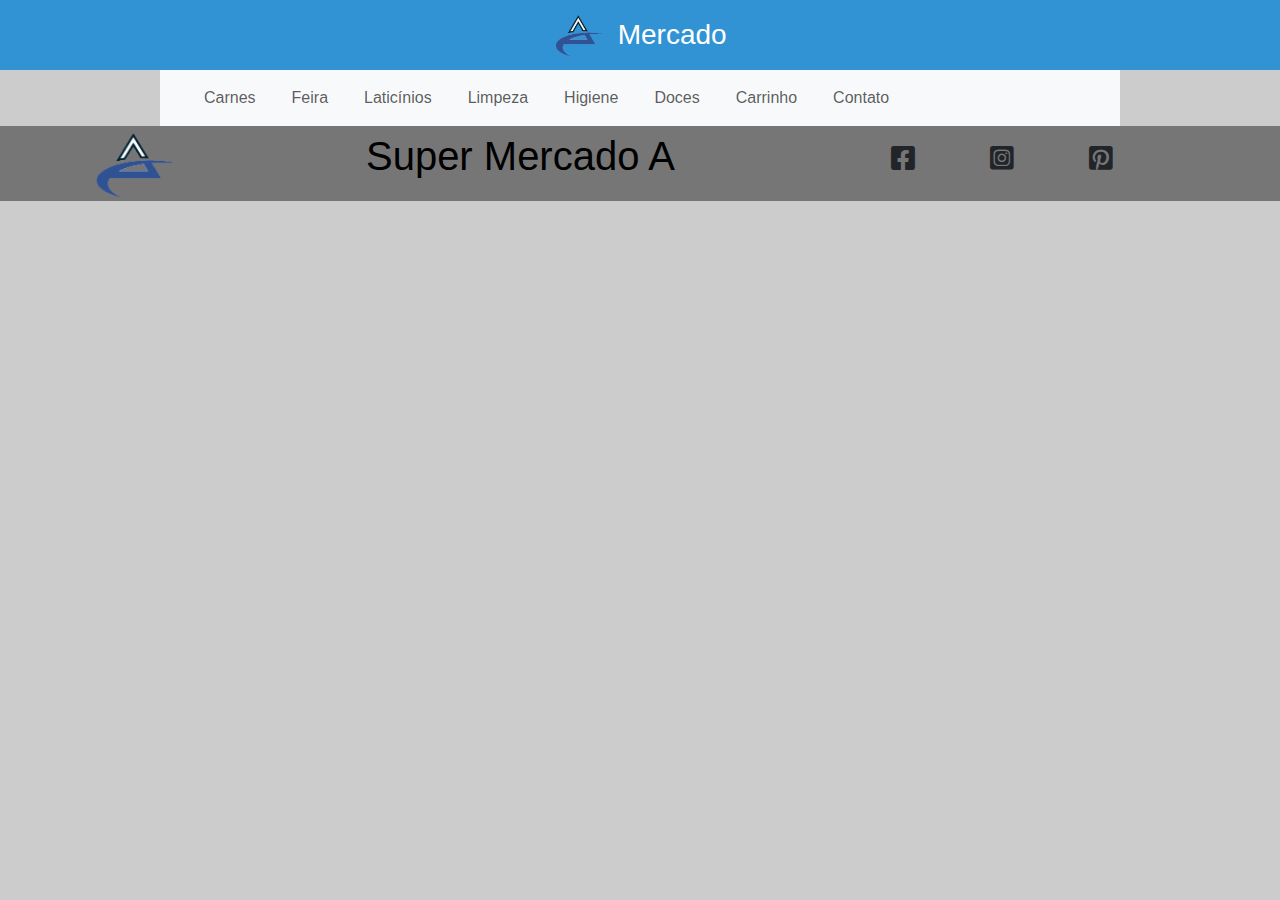
==== index.html @ ff1a3205 "Footer feito!" ====
<!DOCTYPE html>
<html lang="pt-br">
<head>
    <meta charset="UTF-8">
    <meta http-equiv="X-UA-Compatible" content="IE=edge">
    <meta name="viewport" content="width=device-width, initial-scale=1.0">
    <title>Mercado A</title>
    <link rel="stylesheet" href="https://cdn.jsdelivr.net/npm/bootstrap@5.0.0/dist/css/bootstrap.min.css">
    <link rel="stylesheet" href="https://use.fontawesome.com/releases/v5.15.3/css/all.css">
    <link rel="stylesheet" href="css/style.css">
    <link rel="shortcut icon" href="Mercado/logoA.png" type="image/x-icon">
    <script src="javaScript/script.js"></script>
    <script src="https://code.jquery.com/jquery-3.6.0.min.js"></script>
    <script src="https://cdnjs.cloudflare.com/ajax/libs/popper.js/2.9.3/umd/popper.min.js"></script>
    <script src="https://cdn.jsdelivr.net/npm/bootstrap@5.0.0/dist/js/bootstrap.min.js"></script>
</head>
<body>
    <header>
        <img src="Mercado/logoA.png" alt="Logo do Mercado">
		<h1>Mercado</h1>
	</header>
    <nav class="navbar navbar-expand-lg navbar-light bg-light">
        <a class="navbar-brand" href="#"></a>
        <button class="navbar-toggler" type="button" data-toggle="collapse" data-target="#navbarNav" aria-controls="navbarNav" aria-expanded="false" aria-label="Toggle navigation">
            <span class="navbar-toggler-icon"></span>
        </button>
        <div class="collapse navbar-collapse" id="navbarNav">
            <ul class="navbar-nav">
                <li class="nav-item">
                    <a class="nav-link" href="#">Carnes</a>
                </li>
                <li class="nav-item">
                    <a class="nav-link" href="#">Feira</a>
                </li>
                <li class="nav-item">
                    <a class="nav-link" href="#">Laticínios</a>
                </li>
                <li class="nav-item">
                    <a class="nav-link" href="#">Limpeza</a>
                </li>
                <li class="nav-item">
                    <a class="nav-link" href="#">Higiene</a>
                </li>
                <li class="nav-item">
                    <a class="nav-link" href="#">Doces</a>
                </li>
                <li class="nav-item">
                    <a class="nav-link" href="#">Carrinho</a>
                </li>
                <li class="nav-item">
                    <a class="nav-link" href="#">Contato</a>
                </li>
            </ul>
        </div>
    </nav>
    <main>

    </main>
    <footer>
        <img src="Mercado/logoA.png">
        <p>Super Mercado A</p>
        <ul>
        <li><i class="fab fa-facebook-square"></i></li>
        <li><i class="fab fa-instagram-square"></i></li>
        <li><i class="fab fa-pinterest-square"></i></li>
        </ul>
    </footer>
</body>
</html>
---- css/style.css ----
html {
	scroll-behavior: smooth;
  }
  
  html,
  body {
	margin: 0;
	padding: 0;
	height: 100%;
	background-color: #ccc;
	font-family: Arial, Helvetica, sans-serif;
  }
  
  header {
	background-color: #3193d4;
	display: flex;
	align-items: center;
	justify-content: center;
	padding: 10px;
  }
  
  header img {
	height: 50px;
	margin-right: 10px;
  }
  
  header h1 {
	color: white;
	font-family: Arial, sans-serif;
	font-size: 28px;
	margin: 0;
  }


  footer{
    display: flex;
    background: #777676;
    align-items: center;
    justify-content: space-around;
    height: 75px;
    
}

footer p{
    font-size: 40px;
    color: #000;
    
    
}

footer ul{
    display: flex;
    list-style: none;
    margin-bottom: 0;
}


footer ul li{
    margin-right: 75px;
}

footer ul li i{
    height: 40px;
    font-size: 27px;
    cursor: pointer;
    padding: 0;
}

footer img{
   height: 78px;
   width: 90px;
}

/* Formatação para telas pequenas */
@media screen and (max-width: 767px) {
	footer {
	  flex-wrap: wrap;
	  height: auto;
	  justify-content: center;
	}
	
	footer p {
	  font-size: 24px;
	  margin-bottom: 20px;
	}
	
	footer ul {
	  margin: 0;
	  padding: 0;
	  list-style-type: none;
	  display: flex;
	  flex-wrap: wrap;
	  justify-content: center;
	}
	
	footer ul li {
	  margin-right: 20px;
	}
	
	footer img {
	  height: 50px;
	  width: 58px;
	}
	
	footer ul li i {
	  font-size: 24px;
	  margin-right: 15px;
	}
  }  
  
  nav {
	max-width: 960px;
	margin: auto;
	display: flex;
	justify-content: space-between;
	align-items: center;
	background-color: #ccc;
  }
  
  nav ul {
	margin: 0;
	padding: 0;
	list-style-type: none;
	display: flex;
  }
  
  nav li {
	margin-right: 20px;
  }
  
  nav a {
	display: block;
	color: #f00;
	font-size: 20px;
	text-decoration: none;
	padding: 10px;
	border-radius: 20px;
  }
  
  nav a:hover {
	background-color: rgb(145, 31, 31);
	color: #3498db;
  }
  
  /* Formatação para telas pequenas */
  @media screen and (max-width: 768px) {
	nav {
	  flex-direction: column;
	  align-items: flex-start;
	}
  
	nav ul {
	  flex-direction: column;
	  text-align: left;
	}
  
	nav li {
	  margin-right: 0;
	  margin-bottom: 10px;
	}
  
	/* Estilização do ícone de menu sanduíche */
	.menu-icon {
	  display: block;
	  position: absolute;
	  top: 10px;
	  right: 10px;
	  font-size: 24px;
	  cursor: pointer;
	  z-index: 2;
	}
  
	/* Ocultar a lista de navegação quando o menu sanduíche estiver ativo */
	.menu-icon.active + nav ul {
		display: flex;
		flex-direction: column;
		position: absolute;
		top: 60px;
		left: 0;
		right: 0;
		padding: 10px;
		background-color: #ccc;
		z-index: 1;
		box-shadow: 0 0 10px rgba(0, 0, 0, 0.3);
	  }
  
	/* Estilização do X (fechar) no menu sanduíche */
	.menu-icon.active .bar1 {
	  transform: rotate(-45deg) translate(-4px, 4px);
	}
  
	.menu-icon.active .bar2 {
	  opacity: 0;
	}
  
	.menu-icon.active .bar3 {
	  transform: rotate(45deg) translate(-4px, -4px);
	}
  
	/* Animação do X (fechar) no menu sanduíche */
	.bar {
	  width: 35px;
	  height: 5px;
	  background-color: #f00;
	  margin: 6px 0;
	  transition: 0.4s;
	}
  }
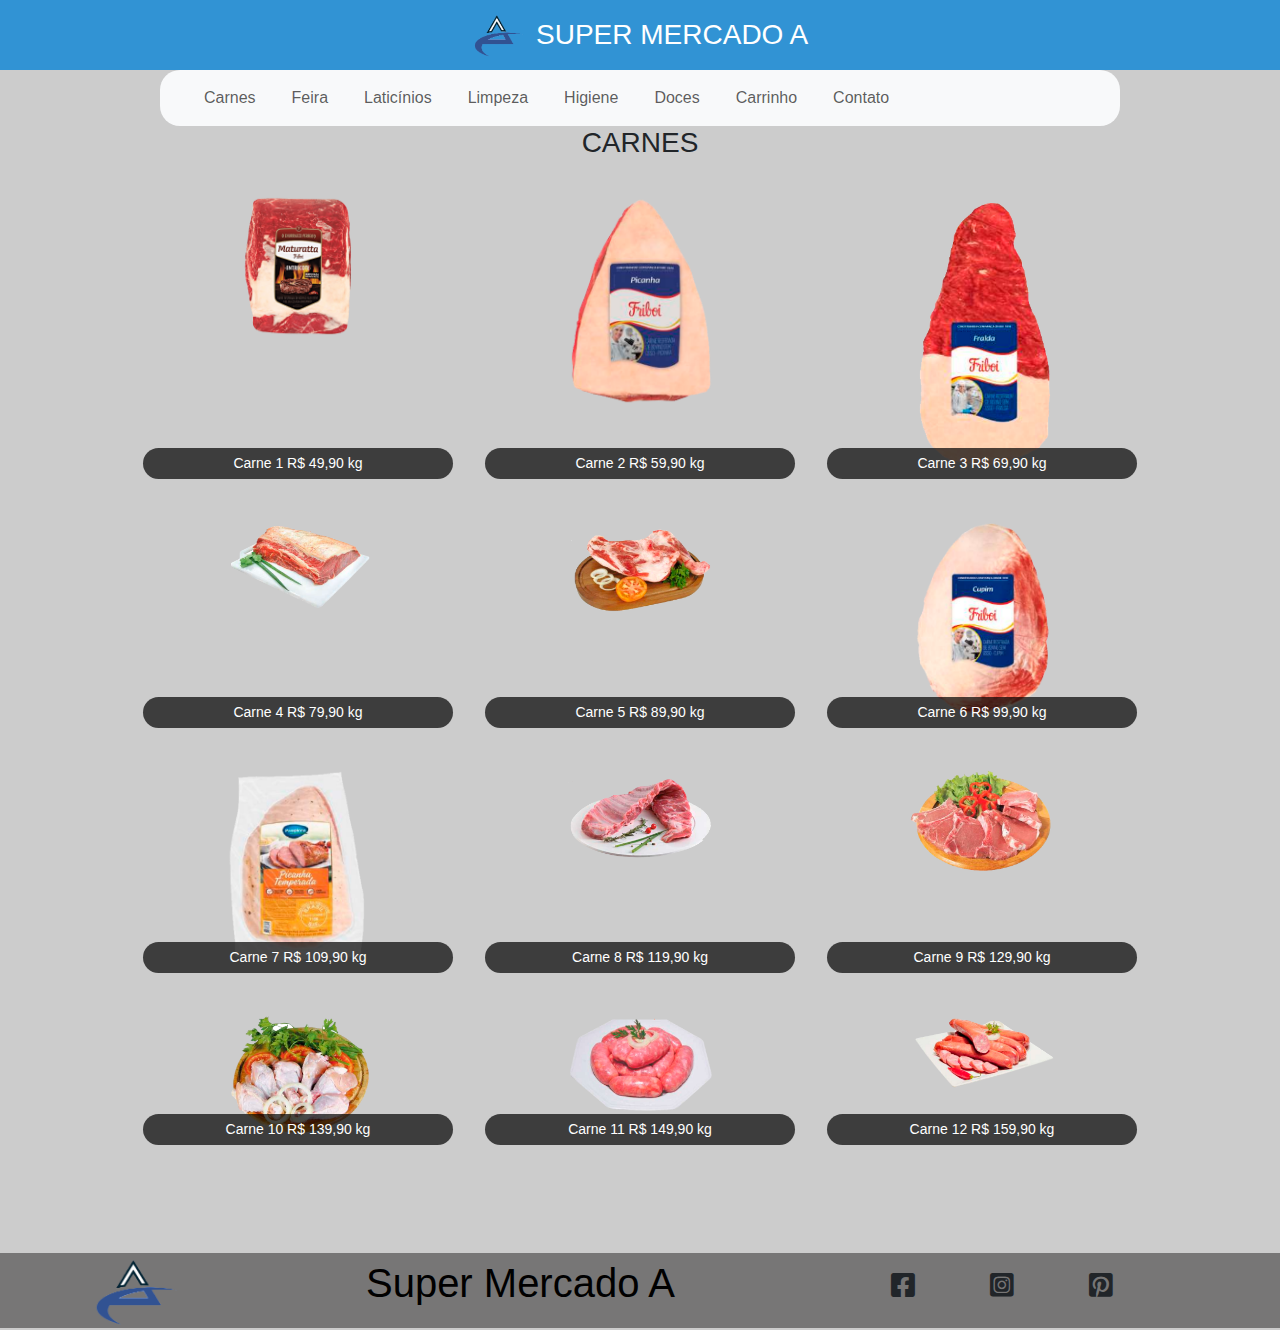
==== commit 3a54a179: "MDS FUNCINOU UM POUCO..." ====
--- a/index.html
+++ b/index.html
@@ -17,7 +17,7 @@
 <body>
     <header>
         <img src="Mercado/logoA.png" alt="Logo do Mercado">
-		<h1>Mercado</h1>
+		<h1>SUPER MERCADO A</h1>
 	</header>
     <nav class="navbar navbar-expand-lg navbar-light bg-light">
         <a class="navbar-brand" href="#"></a>
@@ -27,7 +27,7 @@
         <div class="collapse navbar-collapse" id="navbarNav">
             <ul class="navbar-nav">
                 <li class="nav-item">
-                    <a class="nav-link" href="#">Carnes</a>
+                    <a class="nav-link" href="#carnes">Carnes</a>
                 </li>
                 <li class="nav-item">
                     <a class="nav-link" href="#">Feira</a>
@@ -54,7 +54,69 @@
         </div>
     </nav>
     <main>
-
+        <section id="carnes">
+            <h3>CARNES</h3>
+            <hr>
+            <ul class="list-unstyled d-flex justify-content-center flex-wrap">
+              <li class="m-3 text-center">
+                <img src="Mercado/Carnes/salva-patria.png" alt="">
+                <figcaption>Carne 1 R$ 49,90 kg</figcaption>
+              </li>
+              <li class="m-3 text-center">
+                <img src="Mercado/Carnes/img1.png" alt="">
+                <figcaption>Carne 2 R$ 59,90 kg</figcaption>
+              </li>
+              <li class="m-3 text-center">
+                <img src="Mercado/Carnes/img2.png" alt="">
+                <figcaption>Carne 3 R$ 69,90 kg</figcaption>
+              </li>
+              <li class="m-3 text-center">
+                <img src="Mercado/Carnes/img3.png" alt="">
+                <figcaption>Carne 4 R$ 79,90 kg</figcaption>
+              </li>
+              <li class="m-3 text-center">
+                <img src="Mercado/Carnes/img4.png" alt="">
+                <figcaption>Carne 5 R$ 89,90 kg</figcaption>
+              </li>
+              <li class="m-3 text-center">
+                <img src="Mercado/Carnes/img5.png" alt="">
+                <figcaption>Carne 6 R$ 99,90 kg</figcaption>
+              </li>
+              <li class="m-3 text-center">
+                <img src="Mercado/Carnes/img6.png" alt="">
+                <figcaption>Carne 7 R$ 109,90 kg</figcaption>
+              </li>
+              <li class="m-3 text-center">
+                <img src="Mercado/Carnes/img7.png" alt="">
+                <figcaption>Carne 8 R$ 119,90 kg</figcaption>
+              </li>
+              <li class="m-3 text-center">
+                <img src="Mercado/Carnes/img8.png" alt="">
+                <figcaption>Carne 9 R$ 129,90 kg</figcaption>
+              </li>
+              <li class="m-3 text-center">
+                <img src="Mercado/Carnes/img9.png" alt="">
+                <figcaption>Carne 10 R$ 139,90 kg</figcaption>
+              </li>
+              <li class="m-3 text-center">
+                <img src="Mercado/Carnes/img10.png" alt="">
+                <figcaption>Carne 11 R$ 149,90 kg</figcaption>
+              </li>
+              <li class="m-3 text-center">
+                <img src="Mercado/Carnes/img11.png" alt="">
+                <figcaption>Carne 12 R$ 159,90 kg</figcaption>
+              </li>
+              <li class="m-3 text-center">
+                <img src="Mercado/Carnes/img12.png" alt="">
+        </section>
+          
+        <section></section>
+        <section></section>
+        <section></section>
+        <section></section>
+        <section></section>
+        <section></section>
+        <section></section>
     </main>
     <footer>
         <img src="Mercado/logoA.png">
--- a/css/style.css
+++ b/css/style.css
@@ -115,8 +115,76 @@
 	justify-content: space-between;
 	align-items: center;
 	background-color: #ccc;
-  }
-  
+	border-radius: 20px;
+  }
+  
+  section {
+	display: flex;
+	flex-wrap: wrap;
+	justify-content: space-between;
+  }
+  
+  section h3 {
+	width: 100%;
+	text-align: center;
+  }
+  
+  section li img{
+	width: 50%;
+
+  }
+
+  section li {
+	
+	position: relative;
+	padding: 10px;
+	text-align: center;
+	width: calc(25% - 10px);
+	margin-right: 0;
+	margin-bottom: 10px;
+	display: inline-block;
+	vertical-align: top;
+	margin-top: 0;
+  }
+  
+
+  figcaption {
+	display: block;
+	position: absolute; /* adicione essa propriedade */
+	border-radius: 20px;
+	bottom: 0; /* adicione essa propriedade */
+	left: 0; /* adicione essa propriedade */
+	width: 100%; /* adicione essa propriedade */
+	background-color: rgba(0, 0, 0, 0.7); /* adicione essa propriedade */
+	color: #fff; /* adicione essa propriedade */
+	padding: 5px; /* adicione essa propriedade */
+	font-size: 14px; /* adicione essa propriedade */
+	text-align: center; /* adicione essa propriedade */
+  }
+
+  @media only screen and (max-width: 600px) {
+	section li {
+	position: relative;
+	width: 100%;
+	}
+	
+	section li img {
+	width: 100%;
+	}
+	
+	figcaption {
+	bottom: 0;
+	left: 0;
+	width: 100%;
+	background-color: rgba(0, 0, 0, 0.7);
+	color: #fff;
+	padding: 5px;
+	font-size: 14px;
+	text-align: center;
+	position: static; /* remover a posição absoluta */
+	}
+	}
+
   nav ul {
 	margin: 0;
 	padding: 0;
@@ -138,7 +206,7 @@
   }
   
   nav a:hover {
-	background-color: rgb(145, 31, 31);
+	background-color: rgb(110, 104, 104);
 	color: #3498db;
   }
   
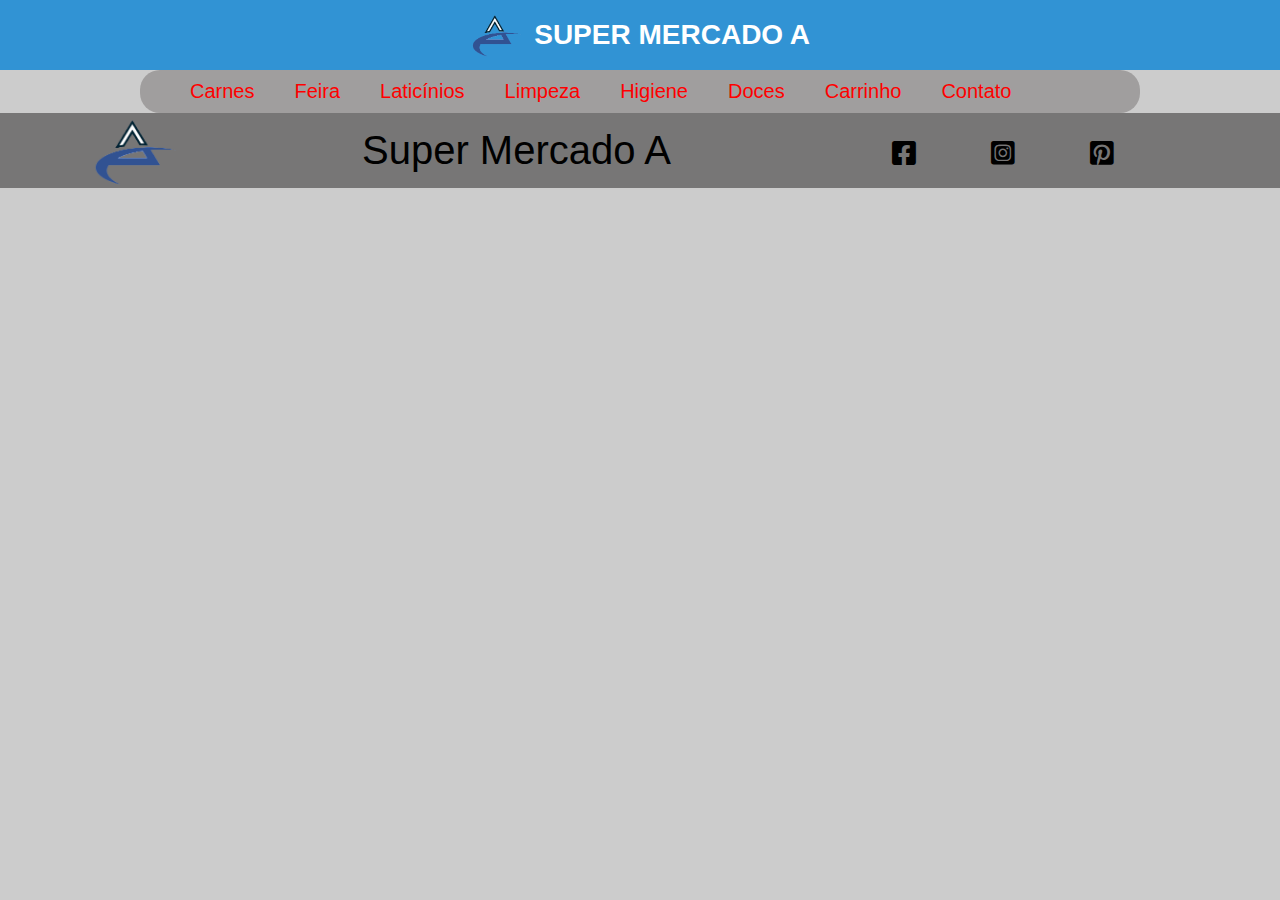
==== commit 49c9705e: "Reestruturação" ====
--- a/index.html
+++ b/index.html
@@ -1,123 +1,34 @@
 <!DOCTYPE html>
-<html lang="pt-br">
+<html lang="en">
 <head>
     <meta charset="UTF-8">
     <meta http-equiv="X-UA-Compatible" content="IE=edge">
     <meta name="viewport" content="width=device-width, initial-scale=1.0">
-    <title>Mercado A</title>
-    <link rel="stylesheet" href="https://cdn.jsdelivr.net/npm/bootstrap@5.0.0/dist/css/bootstrap.min.css">
     <link rel="stylesheet" href="https://use.fontawesome.com/releases/v5.15.3/css/all.css">
+    <link rel="stylesheet" href="https://fonts.googleapis.com/css2?family=Material+Symbols+Outlined:opsz,wght,FILL,GRAD@20..48,100..700,0..1,-50..200" />
     <link rel="stylesheet" href="css/style.css">
     <link rel="shortcut icon" href="Mercado/logoA.png" type="image/x-icon">
     <script src="javaScript/script.js"></script>
-    <script src="https://code.jquery.com/jquery-3.6.0.min.js"></script>
-    <script src="https://cdnjs.cloudflare.com/ajax/libs/popper.js/2.9.3/umd/popper.min.js"></script>
-    <script src="https://cdn.jsdelivr.net/npm/bootstrap@5.0.0/dist/js/bootstrap.min.js"></script>
+    <title>Mercado</title>
 </head>
 <body>
     <header>
         <img src="Mercado/logoA.png" alt="Logo do Mercado">
 		<h1>SUPER MERCADO A</h1>
 	</header>
-    <nav class="navbar navbar-expand-lg navbar-light bg-light">
-        <a class="navbar-brand" href="#"></a>
-        <button class="navbar-toggler" type="button" data-toggle="collapse" data-target="#navbarNav" aria-controls="navbarNav" aria-expanded="false" aria-label="Toggle navigation">
-            <span class="navbar-toggler-icon"></span>
-        </button>
-        <div class="collapse navbar-collapse" id="navbarNav">
-            <ul class="navbar-nav">
-                <li class="nav-item">
-                    <a class="nav-link" href="#carnes">Carnes</a>
-                </li>
-                <li class="nav-item">
-                    <a class="nav-link" href="#">Feira</a>
-                </li>
-                <li class="nav-item">
-                    <a class="nav-link" href="#">Laticínios</a>
-                </li>
-                <li class="nav-item">
-                    <a class="nav-link" href="#">Limpeza</a>
-                </li>
-                <li class="nav-item">
-                    <a class="nav-link" href="#">Higiene</a>
-                </li>
-                <li class="nav-item">
-                    <a class="nav-link" href="#">Doces</a>
-                </li>
-                <li class="nav-item">
-                    <a class="nav-link" href="#">Carrinho</a>
-                </li>
-                <li class="nav-item">
-                    <a class="nav-link" href="#">Contato</a>
-                </li>
-            </ul>
-        </div>
-    </nav>
-    <main>
-        <section id="carnes">
-            <h3>CARNES</h3>
-            <hr>
-            <ul class="list-unstyled d-flex justify-content-center flex-wrap">
-              <li class="m-3 text-center">
-                <img src="Mercado/Carnes/salva-patria.png" alt="">
-                <figcaption>Carne 1 R$ 49,90 kg</figcaption>
-              </li>
-              <li class="m-3 text-center">
-                <img src="Mercado/Carnes/img1.png" alt="">
-                <figcaption>Carne 2 R$ 59,90 kg</figcaption>
-              </li>
-              <li class="m-3 text-center">
-                <img src="Mercado/Carnes/img2.png" alt="">
-                <figcaption>Carne 3 R$ 69,90 kg</figcaption>
-              </li>
-              <li class="m-3 text-center">
-                <img src="Mercado/Carnes/img3.png" alt="">
-                <figcaption>Carne 4 R$ 79,90 kg</figcaption>
-              </li>
-              <li class="m-3 text-center">
-                <img src="Mercado/Carnes/img4.png" alt="">
-                <figcaption>Carne 5 R$ 89,90 kg</figcaption>
-              </li>
-              <li class="m-3 text-center">
-                <img src="Mercado/Carnes/img5.png" alt="">
-                <figcaption>Carne 6 R$ 99,90 kg</figcaption>
-              </li>
-              <li class="m-3 text-center">
-                <img src="Mercado/Carnes/img6.png" alt="">
-                <figcaption>Carne 7 R$ 109,90 kg</figcaption>
-              </li>
-              <li class="m-3 text-center">
-                <img src="Mercado/Carnes/img7.png" alt="">
-                <figcaption>Carne 8 R$ 119,90 kg</figcaption>
-              </li>
-              <li class="m-3 text-center">
-                <img src="Mercado/Carnes/img8.png" alt="">
-                <figcaption>Carne 9 R$ 129,90 kg</figcaption>
-              </li>
-              <li class="m-3 text-center">
-                <img src="Mercado/Carnes/img9.png" alt="">
-                <figcaption>Carne 10 R$ 139,90 kg</figcaption>
-              </li>
-              <li class="m-3 text-center">
-                <img src="Mercado/Carnes/img10.png" alt="">
-                <figcaption>Carne 11 R$ 149,90 kg</figcaption>
-              </li>
-              <li class="m-3 text-center">
-                <img src="Mercado/Carnes/img11.png" alt="">
-                <figcaption>Carne 12 R$ 159,90 kg</figcaption>
-              </li>
-              <li class="m-3 text-center">
-                <img src="Mercado/Carnes/img12.png" alt="">
-        </section>
-          
-        <section></section>
-        <section></section>
-        <section></section>
-        <section></section>
-        <section></section>
-        <section></section>
-        <section></section>
-    </main>
+    <span id="burguer" class="material-symbols-outlined" onclick="clickMenu()">menu</span>
+    <menu id="itens">
+        <ul>
+            <li><a href="#carnes">Carnes</a></li>
+            <li><a href="#feira">Feira</a></li>
+            <li><a href="#laticinios">Laticínios</a></li>
+            <li><a href="#limpeza">Limpeza</a></li>
+            <li><a href="#higiene">Higiene</a></li>
+            <li><a href="#doces">Doces</a></li>
+            <li><a href="#carrinho">Carrinho</a></li>
+            <li><a href="#contato">Contato</a></li>
+          </ul>
+    </menu>
     <footer>
         <img src="Mercado/logoA.png">
         <p>Super Mercado A</p>
@@ -127,5 +38,4 @@
         <li><i class="fab fa-pinterest-square"></i></li>
         </ul>
     </footer>
-</body>
-</html>
+</html>--- a/css/style.css
+++ b/css/style.css
@@ -2,37 +2,118 @@
 	scroll-behavior: smooth;
   }
   
-  html,
-  body {
+html,
+body {
 	margin: 0;
 	padding: 0;
 	height: 100%;
 	background-color: #ccc;
 	font-family: Arial, Helvetica, sans-serif;
-  }
+}
   
-  header {
+header {
 	background-color: #3193d4;
 	display: flex;
 	align-items: center;
 	justify-content: center;
 	padding: 10px;
-  }
+}
   
-  header img {
+header img {
 	height: 50px;
 	margin-right: 10px;
-  }
+}
   
-  header h1 {
-	color: white;
+header h1 {
+	color: rgb(255, 255, 255);
 	font-family: Arial, sans-serif;
 	font-size: 28px;
 	margin: 0;
-  }
+}
 
+#burguer{
+    display: none;
+}
 
-  footer{
+@media screen and (max-width: 768px) {
+    #burguer {
+        display: block;
+    }
+}
+
+menu {
+    max-width: 960px;
+    margin: auto;
+    display: block;
+    justify-content: space-around;
+    align-items: center;
+    background-color: #a09e9e;
+    border-radius: 20px;
+}
+
+menu ul {
+    margin: 0;
+    padding: 0;
+    list-style-type: none;
+    display: flex;
+}
+
+menu li {
+    margin-right: 20px;
+}
+
+menu a {
+    display: block;
+    color: #f00;
+    font-size: 20px;
+    text-decoration: none;
+    padding: 10px;
+    border-radius: 20px;
+}
+
+menu a:hover {
+    background-color: rgb(110, 104, 104);
+    color: #3498db;
+}
+
+@media screen and (max-width: 768px) {
+    menu {
+        flex-direction: column;
+        align-items: flex-start;
+    }
+
+    menu ul{
+        flex-direction: column;
+        text-align: left;
+    }
+
+    menu li {
+        margin-right: 0;
+        margin-bottom: 10px;
+    }
+}
+
+.material-symbols-outlined {
+    background-color: #777676;
+    display: block;
+    color: #fff;
+    text-align: center;
+    padding: 10px;
+
+    font-variation-settings:
+    'FILL' 0,
+    'wght' 400,
+    'GRAD' 0,
+    'opsz' 48
+}
+
+.material-symbols-outlined:hover{
+    background-color: #fff;
+    color: #000;
+    cursor: pointer;
+}
+
+footer{
     display: flex;
     background: #777676;
     align-items: center;
@@ -71,7 +152,6 @@
    width: 90px;
 }
 
-/* Formatação para telas pequenas */
 @media screen and (max-width: 767px) {
 	footer {
 	  flex-wrap: wrap;
@@ -106,172 +186,4 @@
 	  font-size: 24px;
 	  margin-right: 15px;
 	}
-  }  
-  
-  nav {
-	max-width: 960px;
-	margin: auto;
-	display: flex;
-	justify-content: space-between;
-	align-items: center;
-	background-color: #ccc;
-	border-radius: 20px;
-  }
-  
-  section {
-	display: flex;
-	flex-wrap: wrap;
-	justify-content: space-between;
-  }
-  
-  section h3 {
-	width: 100%;
-	text-align: center;
-  }
-  
-  section li img{
-	width: 50%;
-
-  }
-
-  section li {
-	
-	position: relative;
-	padding: 10px;
-	text-align: center;
-	width: calc(25% - 10px);
-	margin-right: 0;
-	margin-bottom: 10px;
-	display: inline-block;
-	vertical-align: top;
-	margin-top: 0;
-  }
-  
-
-  figcaption {
-	display: block;
-	position: absolute; /* adicione essa propriedade */
-	border-radius: 20px;
-	bottom: 0; /* adicione essa propriedade */
-	left: 0; /* adicione essa propriedade */
-	width: 100%; /* adicione essa propriedade */
-	background-color: rgba(0, 0, 0, 0.7); /* adicione essa propriedade */
-	color: #fff; /* adicione essa propriedade */
-	padding: 5px; /* adicione essa propriedade */
-	font-size: 14px; /* adicione essa propriedade */
-	text-align: center; /* adicione essa propriedade */
-  }
-
-  @media only screen and (max-width: 600px) {
-	section li {
-	position: relative;
-	width: 100%;
-	}
-	
-	section li img {
-	width: 100%;
-	}
-	
-	figcaption {
-	bottom: 0;
-	left: 0;
-	width: 100%;
-	background-color: rgba(0, 0, 0, 0.7);
-	color: #fff;
-	padding: 5px;
-	font-size: 14px;
-	text-align: center;
-	position: static; /* remover a posição absoluta */
-	}
-	}
-
-  nav ul {
-	margin: 0;
-	padding: 0;
-	list-style-type: none;
-	display: flex;
-  }
-  
-  nav li {
-	margin-right: 20px;
-  }
-  
-  nav a {
-	display: block;
-	color: #f00;
-	font-size: 20px;
-	text-decoration: none;
-	padding: 10px;
-	border-radius: 20px;
-  }
-  
-  nav a:hover {
-	background-color: rgb(110, 104, 104);
-	color: #3498db;
-  }
-  
-  /* Formatação para telas pequenas */
-  @media screen and (max-width: 768px) {
-	nav {
-	  flex-direction: column;
-	  align-items: flex-start;
-	}
-  
-	nav ul {
-	  flex-direction: column;
-	  text-align: left;
-	}
-  
-	nav li {
-	  margin-right: 0;
-	  margin-bottom: 10px;
-	}
-  
-	/* Estilização do ícone de menu sanduíche */
-	.menu-icon {
-	  display: block;
-	  position: absolute;
-	  top: 10px;
-	  right: 10px;
-	  font-size: 24px;
-	  cursor: pointer;
-	  z-index: 2;
-	}
-  
-	/* Ocultar a lista de navegação quando o menu sanduíche estiver ativo */
-	.menu-icon.active + nav ul {
-		display: flex;
-		flex-direction: column;
-		position: absolute;
-		top: 60px;
-		left: 0;
-		right: 0;
-		padding: 10px;
-		background-color: #ccc;
-		z-index: 1;
-		box-shadow: 0 0 10px rgba(0, 0, 0, 0.3);
-	  }
-  
-	/* Estilização do X (fechar) no menu sanduíche */
-	.menu-icon.active .bar1 {
-	  transform: rotate(-45deg) translate(-4px, 4px);
-	}
-  
-	.menu-icon.active .bar2 {
-	  opacity: 0;
-	}
-  
-	.menu-icon.active .bar3 {
-	  transform: rotate(45deg) translate(-4px, -4px);
-	}
-  
-	/* Animação do X (fechar) no menu sanduíche */
-	.bar {
-	  width: 35px;
-	  height: 5px;
-	  background-color: #f00;
-	  margin: 6px 0;
-	  transition: 0.4s;
-	}
-  }
-  +}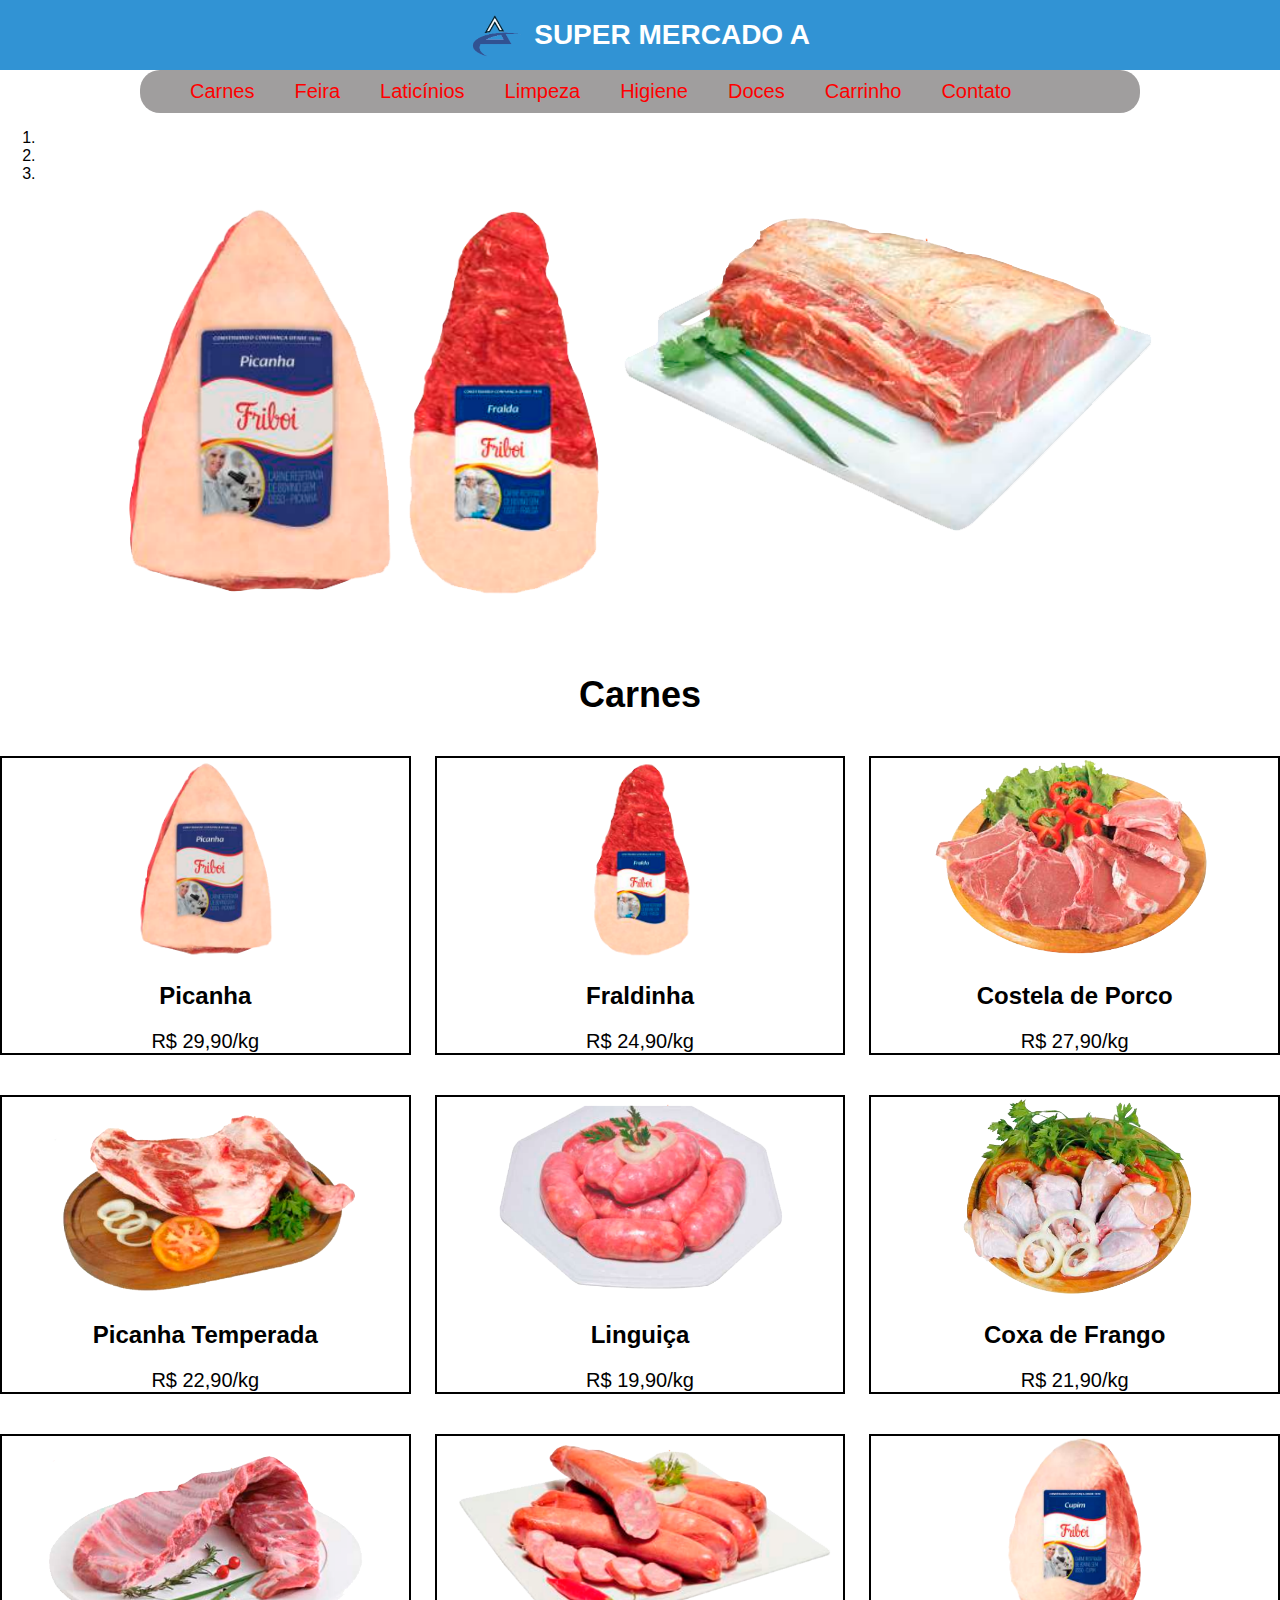
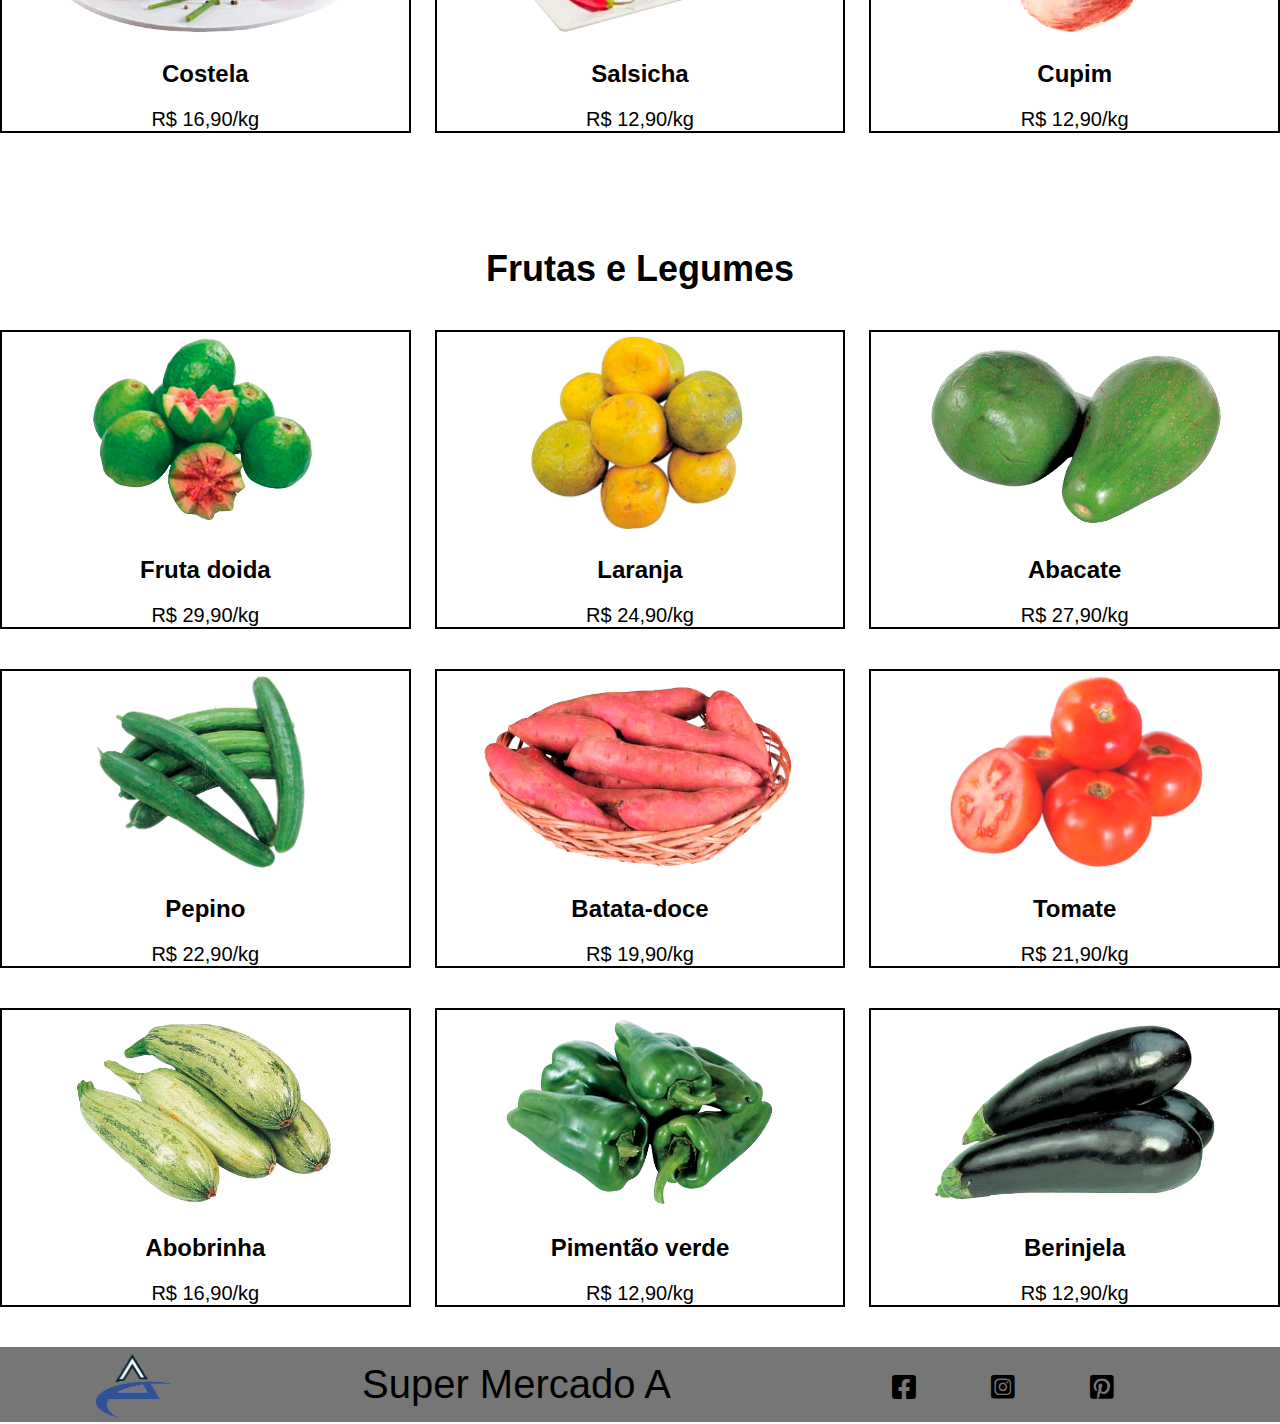
==== commit c962348b: "Caroseul" ====
--- a/index.html
+++ b/index.html
@@ -6,6 +6,7 @@
     <meta name="viewport" content="width=device-width, initial-scale=1.0">
     <link rel="stylesheet" href="https://use.fontawesome.com/releases/v5.15.3/css/all.css">
     <link rel="stylesheet" href="https://fonts.googleapis.com/css2?family=Material+Symbols+Outlined:opsz,wght,FILL,GRAD@20..48,100..700,0..1,-50..200" />
+    <link rel="stylesheet" href="https://stackpath.bootstrapcdn.com/bootstrap/4.1.3/css/bootstrap.min.css" integrity="sha384-MCw98/SFnGE8fJT3GXwEOngsV7Zt27NXFoaoApmYm81iuXoPkFOJwJ8ERdknLPMO" crossorigin="anonymous">
     <link rel="stylesheet" href="css/style.css">
     <link rel="shortcut icon" href="Mercado/logoA.png" type="image/x-icon">
     <script src="javaScript/script.js"></script>
@@ -29,6 +30,141 @@
             <li><a href="#contato">Contato</a></li>
           </ul>
     </menu>
+    <main>
+      <div class="carousel-container">
+        <div id="carouselExampleIndicators" class="carousel slide" data-ride="carousel">
+          <ol class="carousel-indicators">
+            <li data-target="#carouselExampleIndicators" data-slide-to="0" class="active"></li>
+            <li data-target="#carouselExampleIndicators" data-slide-to="1"></li>
+            <li data-target="#carouselExampleIndicators" data-slide-to="2"></li>
+          </ol>
+          <div class="carousel-inner">
+            <div class="carousel-item active">
+              <img class="d-block w-100" src="Mercado/Carnes/img1.png" alt="Primeiro Slide">
+            </div>
+            <div class="carousel-item">
+              <img class="d-block w-100" src="Mercado/Carnes/img2.png" alt="Segundo Slide">
+            </div>
+            <div class="carousel-item">
+              <img class="d-block w-100" src="Mercado/Carnes/img3.png" alt="Terceiro Slide">
+            </div>
+          </div>
+          <a class="carousel-control-prev" href="#carouselExampleIndicators" role="button" data-slide="prev">
+            <span class="carousel-control-prev-icon" aria-hidden="true"></span>
+            <span class="sr-only">Anterior</span>
+          </a>
+          <a class="carousel-control-next" href="#carouselExampleIndicators" role="button" data-slide="next">
+            <span class="carousel-control-next-icon" aria-hidden="true"></span>
+            <span class="sr-only">Próximo</span>
+          </a>
+        </div>
+      </div>
+        <section id="carnes">
+            <div class="carne-header">
+                <h2 class="carne-title">Carnes</h2>
+            </div>
+            <div class="carne-container">
+                <div class="carne-item">
+                  <img src="Mercado/Carnes/img1.png" alt="Picanha">
+                  <h3>Picanha</h3>
+                  <p>R$ 29,90/kg</p>
+                </div>
+                <div class="carne-item">
+                  <img src="Mercado/Carnes/img2.png" alt="Fraldinha">
+                  <h3>Fraldinha</h3>
+                  <p>R$ 24,90/kg</p>
+                </div>
+                <div class="carne-item">
+                  <img src="Mercado/Carnes/img8.png" alt="cupim">
+                  <h3>Costela de Porco</h3>
+                  <p>R$ 27,90/kg</p>
+                </div>
+                <div class="carne-item">
+                  <img src="Mercado/Carnes/img4.png" alt="picanha_temperada">
+                  <h3>Picanha Temperada</h3>
+                  <p>R$ 22,90/kg</p>
+                </div>
+                <div class="carne-item">
+                  <img src="Mercado/Carnes/img10.png" alt="linguica">
+                  <h3>Linguiça</h3>
+                  <p>R$ 19,90/kg</p>
+                </div>
+                <div class="carne-item">
+                  <img src="Mercado/Carnes/img9.png" alt="coxa_de_frango">
+                  <h3>Coxa de Frango</h3>
+                  <p>R$ 21,90/kg</p>
+                </div>
+                <div class="carne-item">
+                  <img src="Mercado/Carnes/img7.png" alt="Costela">
+                  <h3>Costela</h3>
+                  <p>R$ 16,90/kg</p>
+                </div>
+                <div class="carne-item">
+                  <img src="Mercado/Carnes/img11.png" alt="salsicha">
+                  <h3>Salsicha</h3>
+                  <p>R$ 12,90/kg</p>
+                </div>
+                <div class="carne-item">
+                  <img src="Mercado/Carnes/img5.png" alt="salsicha">
+                  <h3>Cupim</h3>
+                  <p>R$ 12,90/kg</p>
+                </div>
+              </div>
+        </section>
+        <section id="feira">
+          <div class="carne-header">
+            <h2 class="carne-title">Frutas e Legumes</h2>
+        </div>
+        <div class="carne-container">
+            <div class="carne-item">
+              <img src="Mercado/Frutas/img51.png" alt="fruta">
+              <h3>Fruta doida</h3>
+              <p>R$ 29,90/kg</p>
+            </div>
+            <div class="carne-item">
+              <img src="Mercado/Frutas/img59.png" alt="Fraldinha">
+              <h3>Laranja</h3>
+              <p>R$ 24,90/kg</p>
+            </div>
+            <div class="carne-item">
+              <img src="Mercado/Frutas/img49.png" alt="cupim">
+              <h3>Abacate</h3>
+              <p>R$ 27,90/kg</p>
+            </div>
+            <div class="carne-item">
+              <img src="Mercado/Verduras e legumes/img44.png" alt="picanha_temperada">
+              <h3>Pepino</h3>
+              <p>R$ 22,90/kg</p>
+            </div>
+            <div class="carne-item">
+              <img src="Mercado/Verduras e legumes/img34.png" alt="linguica">
+              <h3>Batata-doce</h3>
+              <p>R$ 19,90/kg</p>
+            </div>
+            <div class="carne-item">
+              <img src="Mercado/Verduras e legumes/img46.png" alt="coxa_de_frango">
+              <h3>Tomate</h3>
+              <p>R$ 21,90/kg</p>
+            </div>
+            <div class="carne-item">
+              <img src="Mercado/Verduras e legumes/img32.png" alt="Costela">
+              <h3>Abobrinha</h3>
+              <p>R$ 16,90/kg</p>
+            </div>
+            <div class="carne-item">
+              <img src="Mercado/Verduras e legumes/img45.png" alt="salsicha">
+              <h3>Pimentão verde</h3>
+              <p>R$ 12,90/kg</p>
+            </div>
+            <div class="carne-item">
+              <img src="Mercado/Verduras e legumes/img35.png" alt="salsicha">
+              <h3>Berinjela</h3>
+              <p>R$ 12,90/kg</p>
+            </div>
+          </div>
+        </section>
+
+    </main>
     <footer>
         <img src="Mercado/logoA.png">
         <p>Super Mercado A</p>
@@ -38,4 +174,10 @@
         <li><i class="fab fa-pinterest-square"></i></li>
         </ul>
     </footer>
+
+    <script src="https://code.jquery.com/jquery-3.3.1.slim.min.js" integrity="sha384-q8i/X+965DzO0rT7abK41JStQIAqVgRVzpbzo5smXKp4YfRvH+8abtTE1Pi6jizo" crossorigin="anonymous"></script>
+    <script src="https://cdnjs.cloudflare.com/ajax/libs/popper.js/1.14.3/umd/popper.min.js" integrity="sha384-ZMP7rVo3mIykV+2+9J3UJ46jBk0WLaUAdn689aCwoqbBJiSnjAK/l8WvCWPIPm49" crossorigin="anonymous"></script>
+    <script src="https://stackpath.bootstrapcdn.com/bootstrap/4.1.3/js/bootstrap.min.js" integrity="sha384-ChfqqxuZUCnJSK3+MXmPNIyE6ZbWh2IMqE241rYiqJxyMiZ6OW/JmZQ5stwEULTy" crossorigin="anonymous"></script>   
+      
+  </body>
 </html>--- a/css/style.css
+++ b/css/style.css
@@ -7,7 +7,7 @@
 	margin: 0;
 	padding: 0;
 	height: 100%;
-	background-color: #ccc;
+	background-color: #fff;
 	font-family: Arial, Helvetica, sans-serif;
 }
   
@@ -186,4 +186,103 @@
 	  font-size: 24px;
 	  margin-right: 15px;
 	}
-}+}
+
+
+
+.carne {
+	margin-top: 50px;
+}
+  
+.carne h2 {
+	font-size: 36px;
+	text-align: center;
+}
+  
+.carne-container {
+	display: flex;
+	flex-wrap: wrap;
+	justify-content: space-between;
+}
+  
+.carne-item {
+	flex-basis: calc(33.33% - 20px);
+	margin-bottom: 40px;
+	text-align: center;
+	border: 2px solid #000;
+
+}
+  
+.carne-item img {
+	max-width: 100%;
+  	max-height: 200px;
+	height: auto;
+
+}
+  
+.carne-item h3 {
+	font-size: 24px;
+	margin-top: 20px;
+	margin-bottom: 10px;
+}
+  
+.carne-item p {
+	font-size: 20px;
+	margin-bottom: 0;
+}
+
+.carne-header {
+	display: flex;
+	align-items: center;
+	justify-content: center;
+	margin-bottom: 40px;
+}
+  
+  .carne-title {
+	font-size: 36px;
+	text-align: center;
+	margin: 0;
+	padding-top: 75px;
+}
+
+@media only screen and (max-width: 768px) {
+	.carne-container {
+	  justify-content: center;
+	}
+  
+	.carne-item {
+	  flex-basis: calc(50% - 20px);
+	}
+
+	.carne-title {
+		font-size: 28px;
+		margin-bottom: 20px;
+	}
+  }
+  
+@media only screen and (max-width: 480px) {
+	.carne-item {
+	  flex-basis: 100%;
+	}
+}
+
+.carousel-item {
+	height: 400px;
+  }
+  
+.carousel-inner {
+	display: flex;
+	justify-content: center;
+}
+  
+.carousel-item img {
+	max-height: 400px;
+	object-fit: contain;  
+}
+  
+  
+.carousel-container {
+	  position: relative;
+}
+  
+  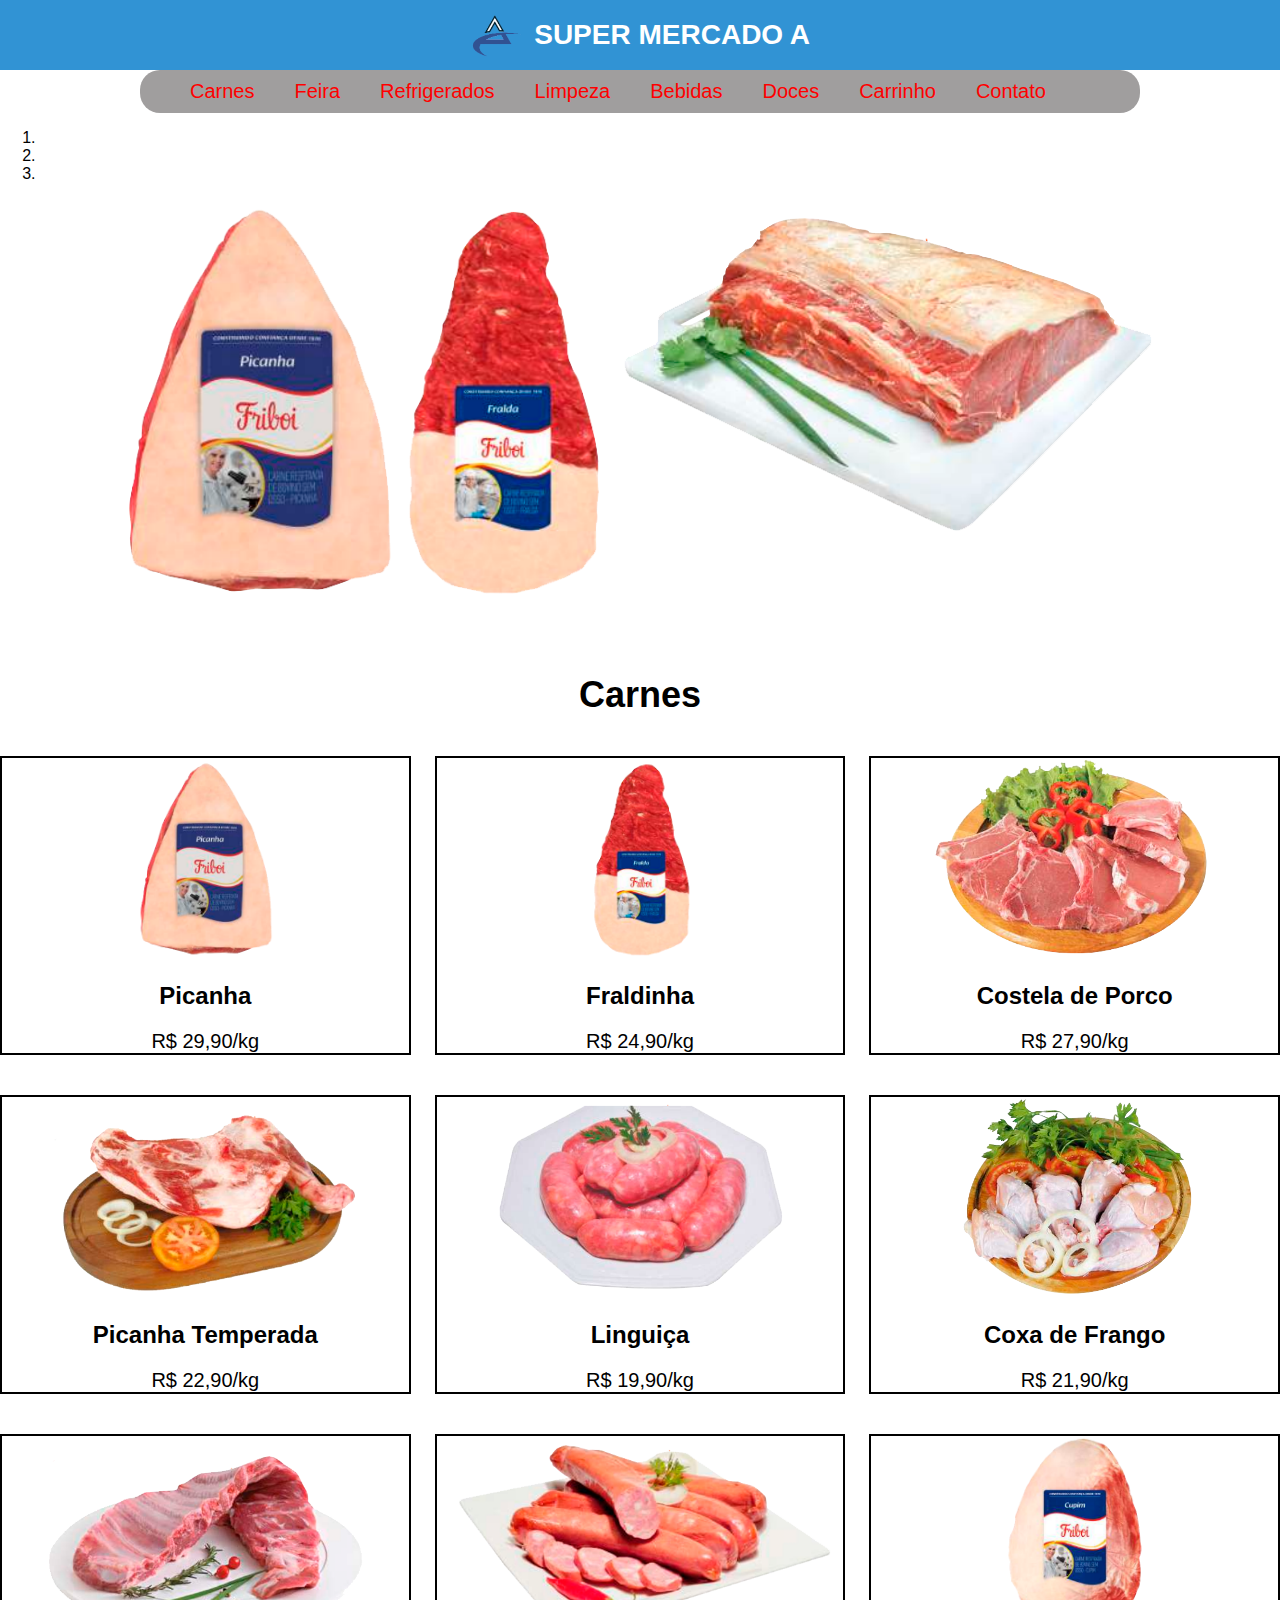
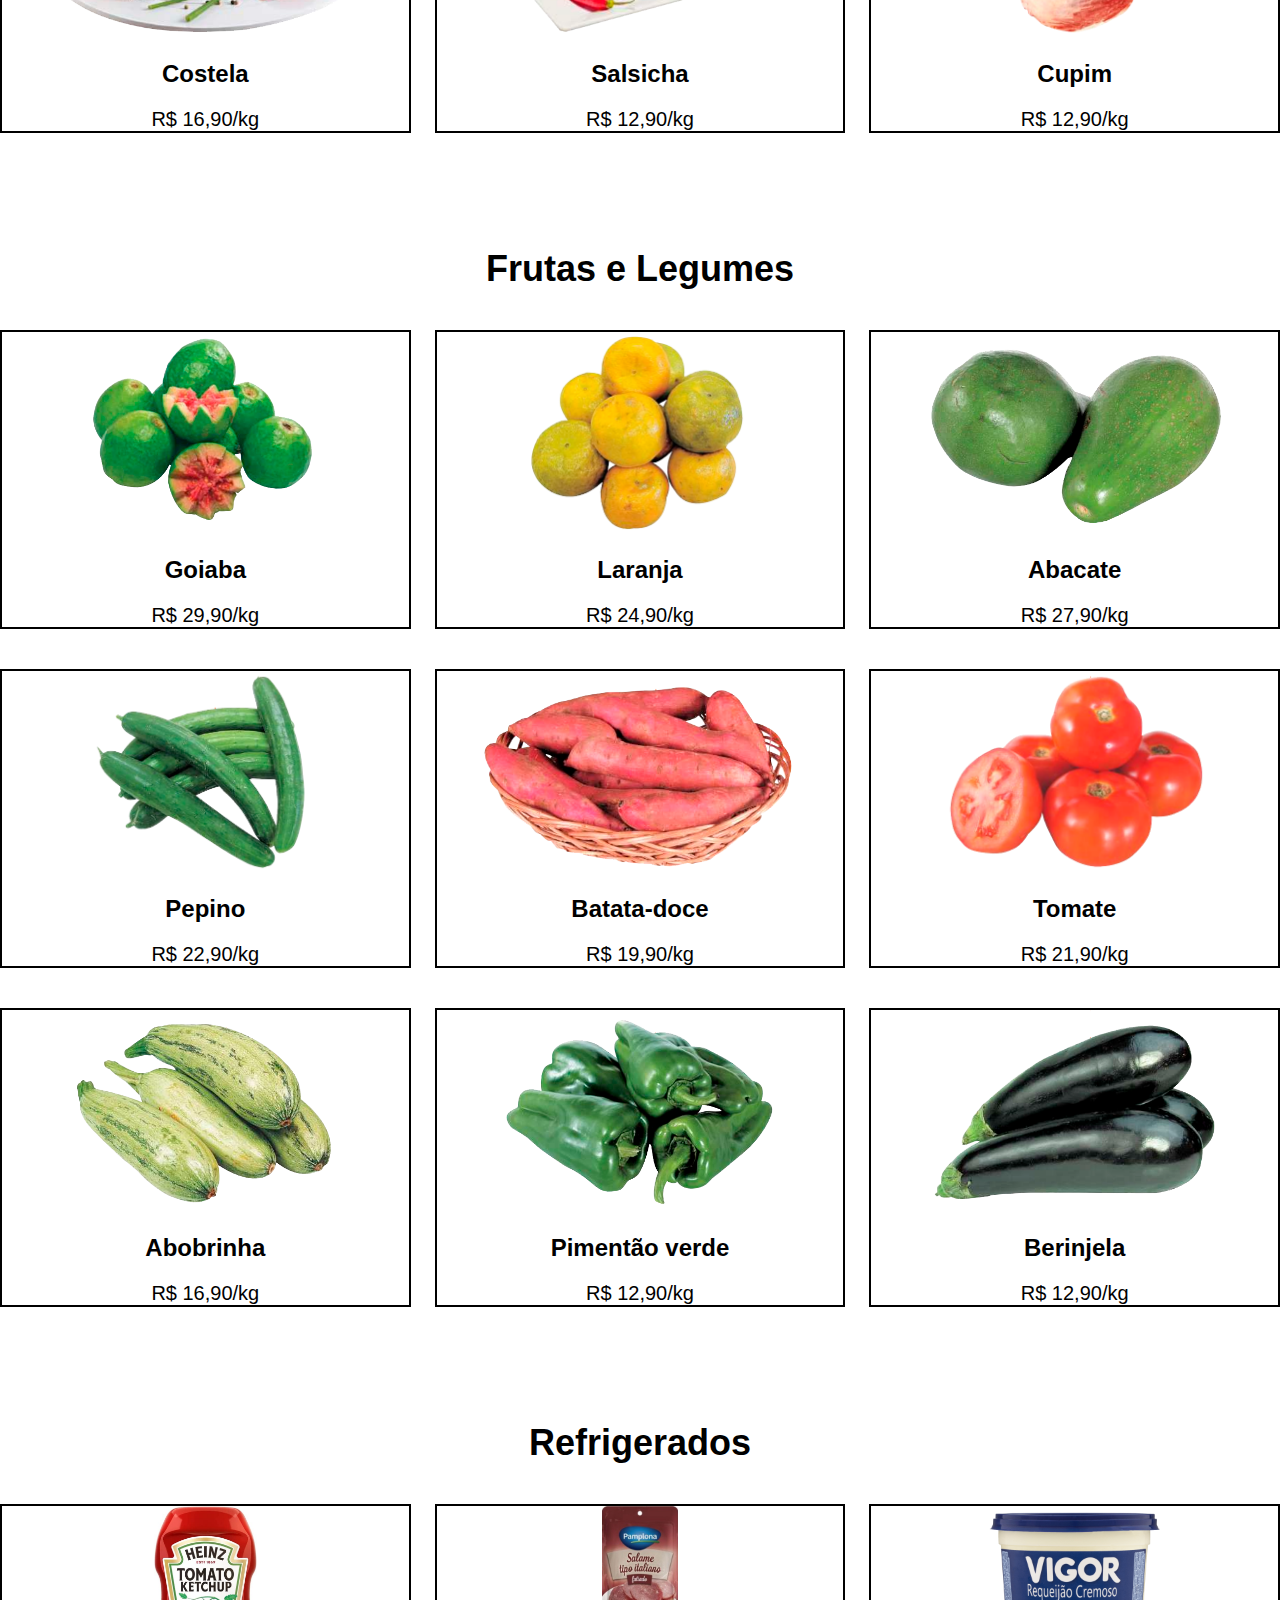
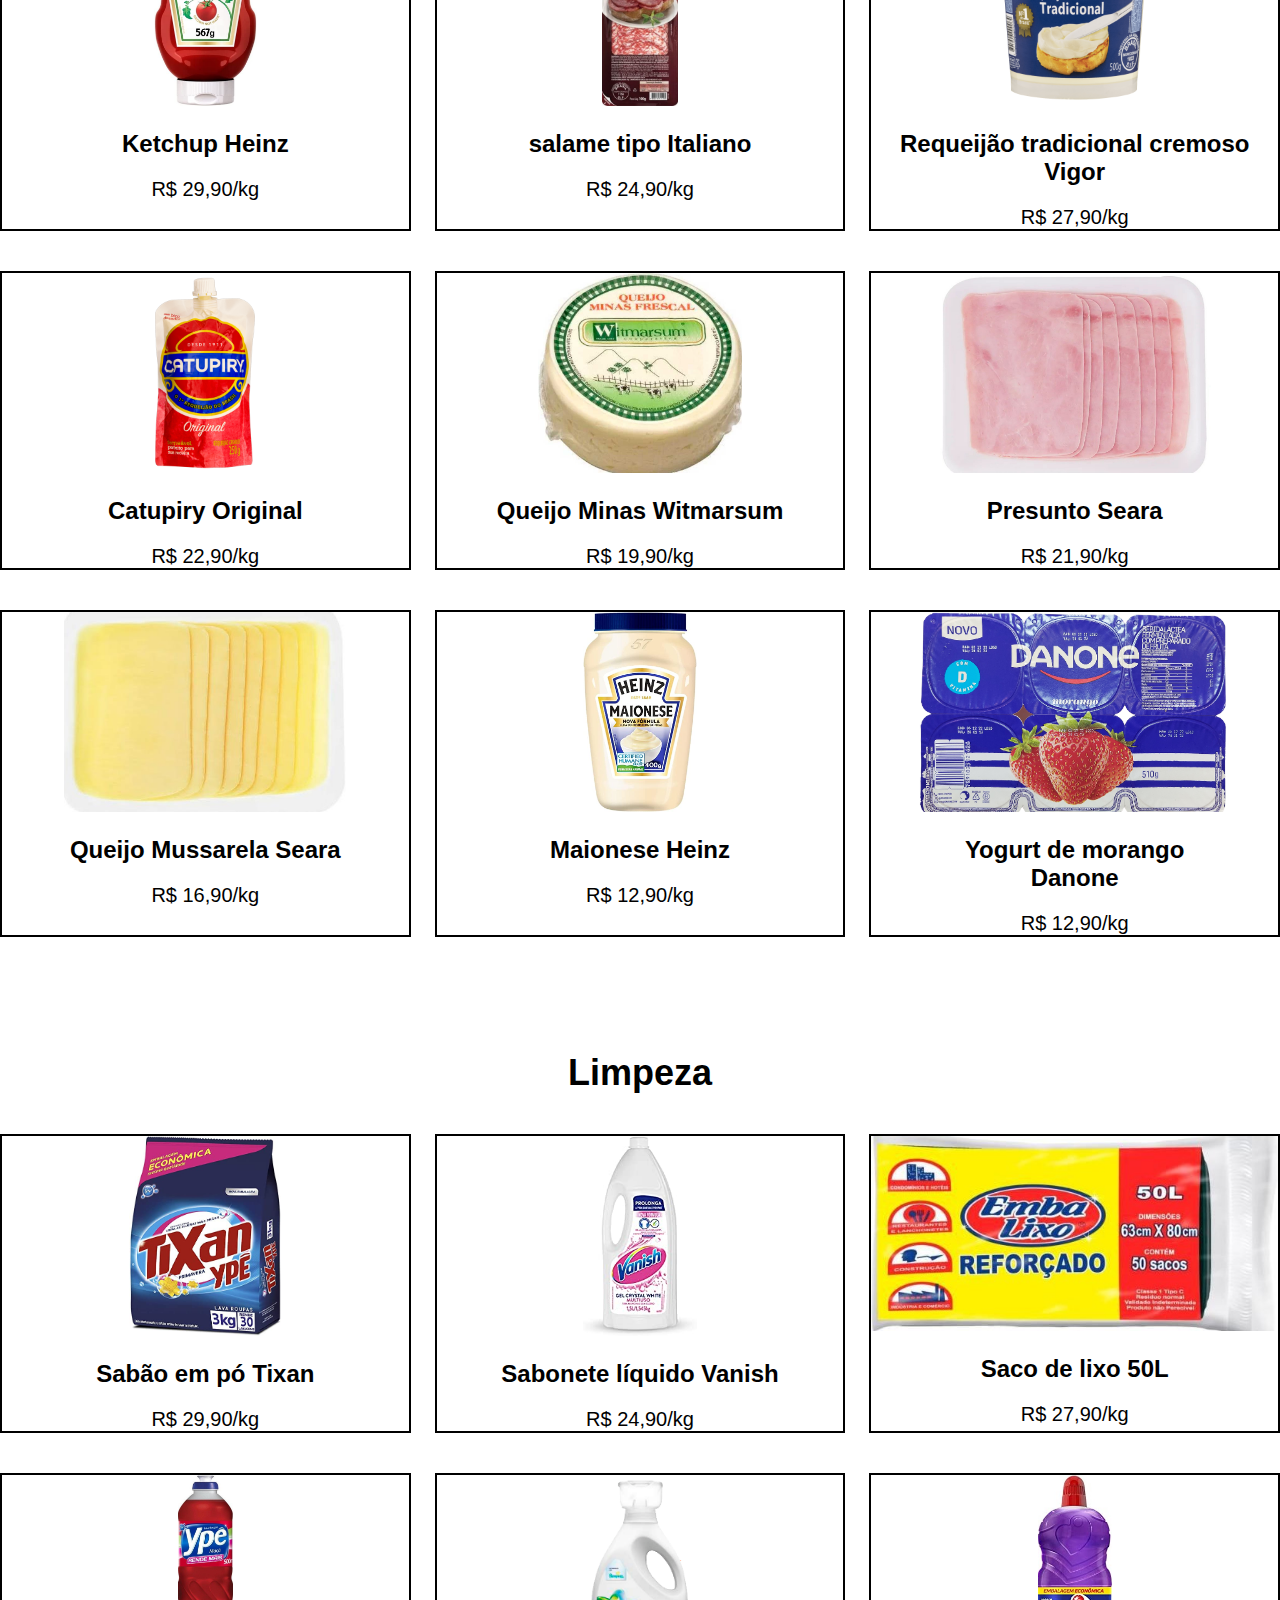
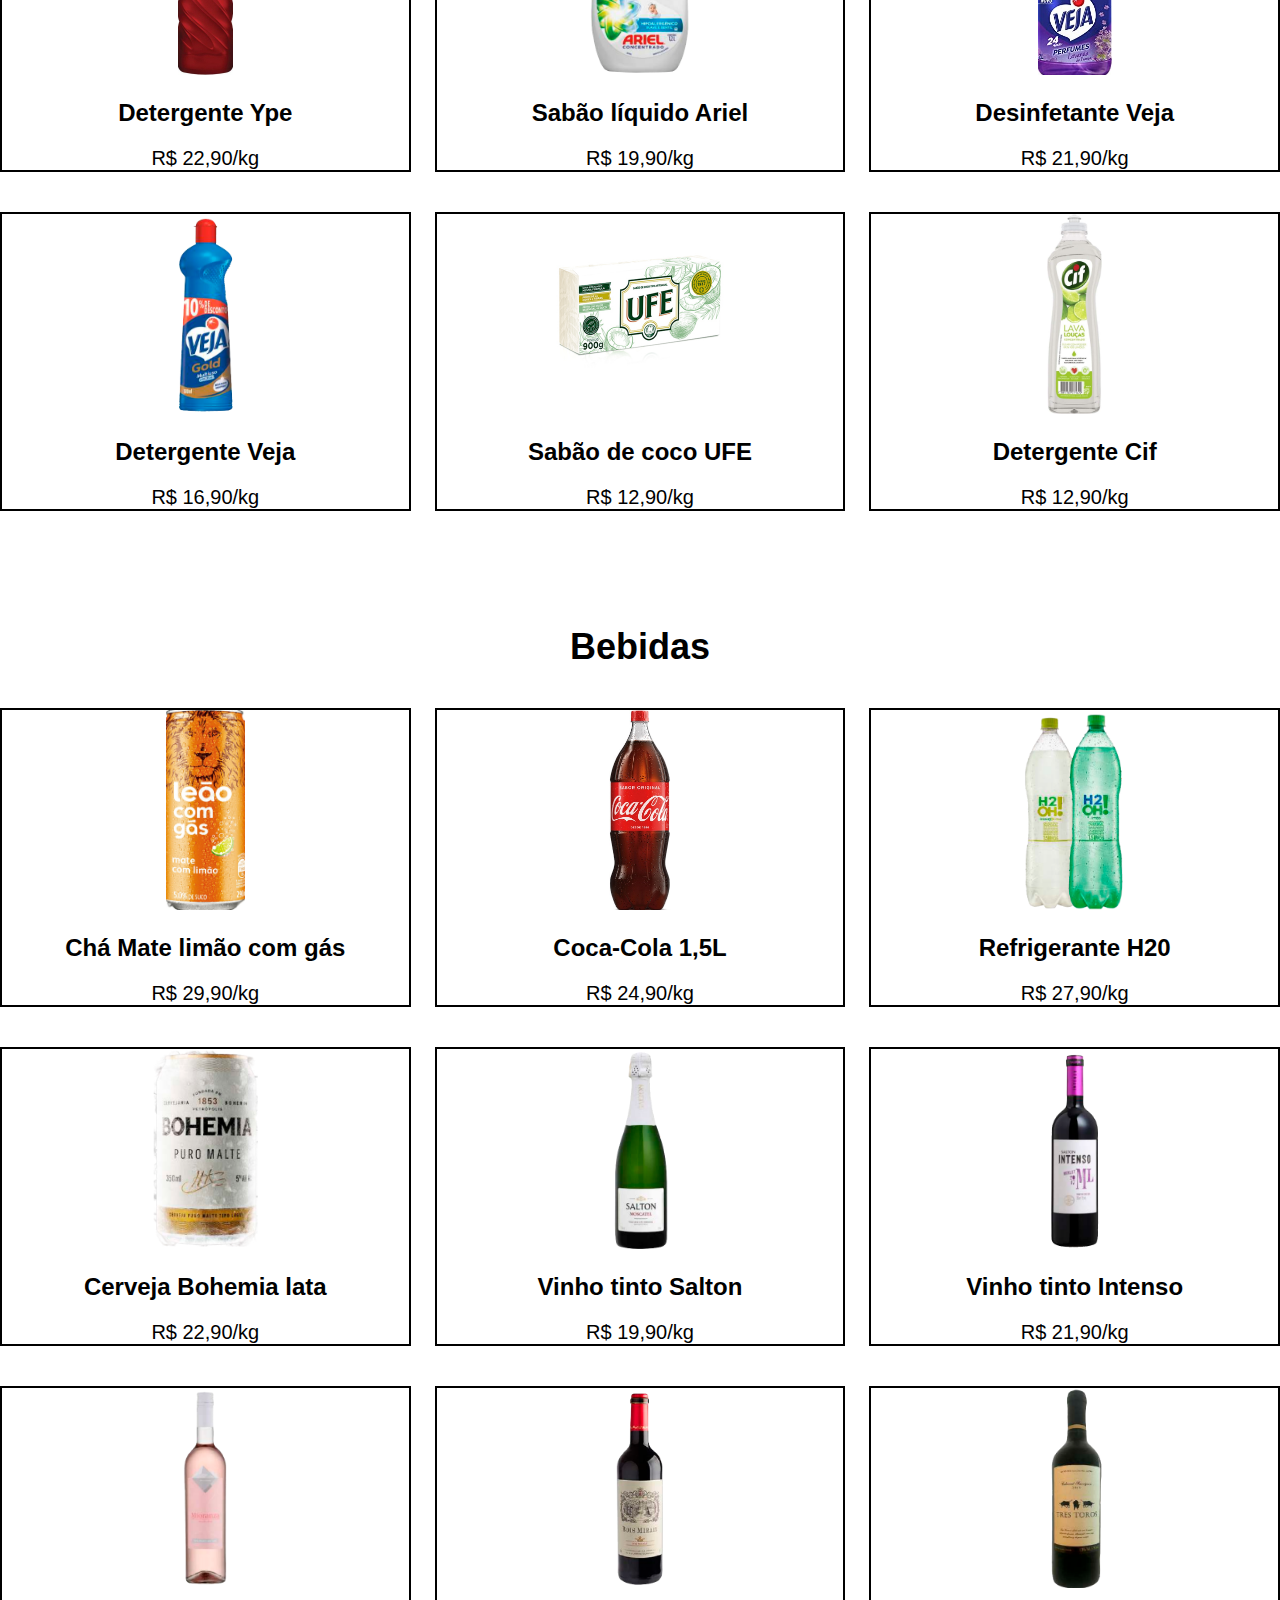
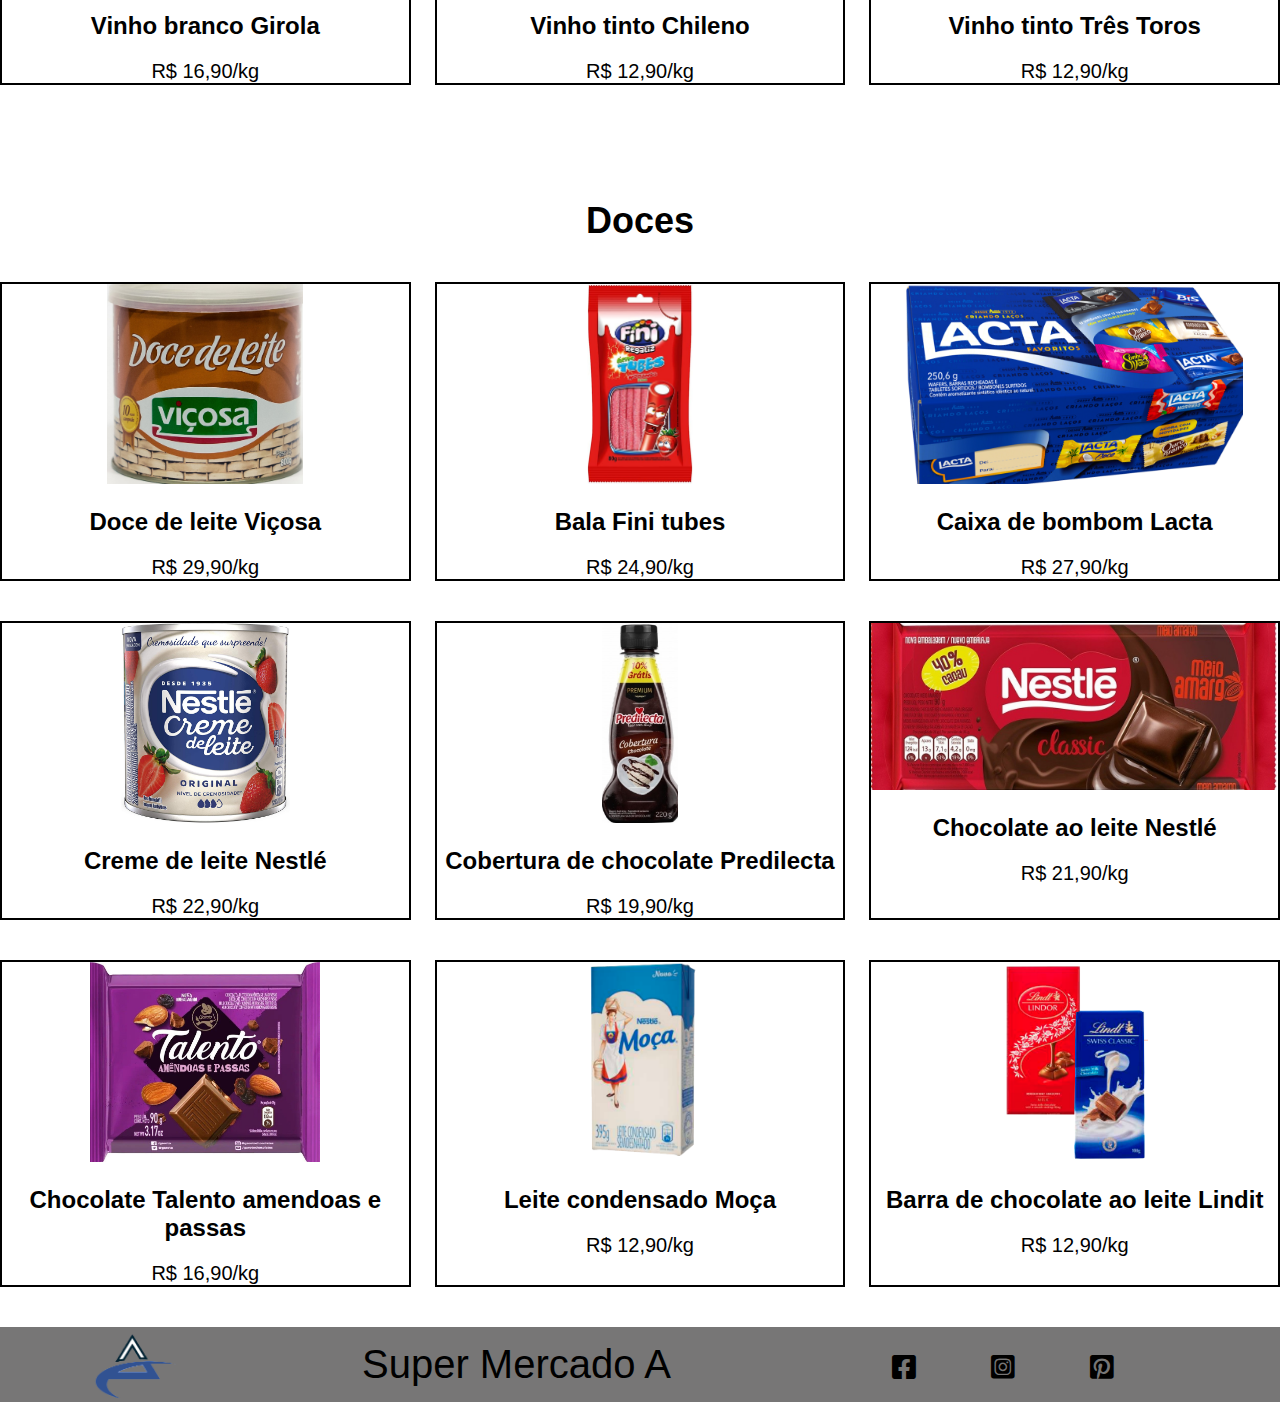
==== commit 4884f886: "itens" ====
--- a/index.html
+++ b/index.html
@@ -22,9 +22,9 @@
         <ul>
             <li><a href="#carnes">Carnes</a></li>
             <li><a href="#feira">Feira</a></li>
-            <li><a href="#laticinios">Laticínios</a></li>
+            <li><a href="#refrigerados">Refrigerados</a></li>
             <li><a href="#limpeza">Limpeza</a></li>
-            <li><a href="#higiene">Higiene</a></li>
+            <li><a href="#bebidas">Bebidas</a></li>
             <li><a href="#doces">Doces</a></li>
             <li><a href="#carrinho">Carrinho</a></li>
             <li><a href="#contato">Contato</a></li>
@@ -118,7 +118,7 @@
         <div class="carne-container">
             <div class="carne-item">
               <img src="Mercado/Frutas/img51.png" alt="fruta">
-              <h3>Fruta doida</h3>
+              <h3>Goiaba</h3>
               <p>R$ 29,90/kg</p>
             </div>
             <div class="carne-item">
@@ -163,7 +163,216 @@
             </div>
           </div>
         </section>
-
+        <section id="refrigerados">
+          <div class="carne-header">
+            <h2 class="carne-title">Refrigerados</h2>
+        </div>
+        <div class="carne-container">
+            <div class="carne-item">
+              <img src="Mercado/Refrigerados/51b-8n3HMJL._AC_SX425_.jpg" alt="Picanha">
+              <h3>Ketchup Heinz</h3>
+              <p>R$ 29,90/kg</p>
+            </div>
+            <div class="carne-item">
+              <img src="Mercado/Refrigerados/15135775003_italiano.jpg" alt="Fraldinha">
+              <h3>salame tipo Italiano</h3>
+              <p>R$ 24,90/kg</p>
+            </div>
+            <div class="carne-item">
+              <img src="Mercado/Refrigerados/63360dac539bb53eff762a0b.png" alt="cupim">
+              <h3>Requeijão tradicional cremoso <br> Vigor</h3>
+              <p>R$ 27,90/kg</p>
+            </div>
+            <div class="carne-item">
+              <img src="Mercado/Refrigerados/Frente.jpg" alt="picanha_temperada">
+              <h3>Catupiry Original</h3>
+              <p>R$ 22,90/kg</p>
+            </div>
+            <div class="carne-item">
+              <img src="Mercado/Refrigerados/Queijo-Minas-Witmarsum-100g.jpg" alt="linguica">
+              <h3>Queijo Minas Witmarsum</h3>
+              <p>R$ 19,90/kg</p>
+            </div>
+            <div class="carne-item">
+              <img src="Mercado/Refrigerados/9188_B_1.jpg" alt="coxa_de_frango">
+              <h3>Presunto Seara</h3>
+              <p>R$ 21,90/kg</p>
+            </div>
+            <div class="carne-item">
+              <img src="Mercado/Refrigerados/queijo_mussarela_kg_fatiado_a6929efb-2c9a-4477-a087-30cc340eff87.jpeg" alt="Costela">
+              <h3>Queijo Mussarela Seara</h3>
+              <p>R$ 16,90/kg</p>
+            </div>
+            <div class="carne-item">
+              <img src="Mercado/Refrigerados/51Cv5ablc+L._AC_SX425_.jpg" alt="salsicha">
+              <h3>Maionese Heinz</h3>
+              <p>R$ 12,90/kg</p>
+            </div>
+            <div class="carne-item">
+              <img src="Mercado/Refrigerados/1062699_polpa-danone-510g-34001_m1_638090319908679246.png" alt="salsicha">
+              <h3>Yogurt de morango <br> Danone</h3>
+              <p>R$ 12,90/kg</p>
+            </div>
+          </div>
+        </section>
+        <section id="limpeza">
+          <div class="carne-header">
+            <h2 class="carne-title">Limpeza</h2>
+        </div>
+        <div class="carne-container">
+            <div class="carne-item">
+              <img src="Mercado/Limpeza/61OssFkjNbL._AC_SX425_.jpg" alt="Picanha">
+              <h3>Sabão em pó Tixan</h3>
+              <p>R$ 29,90/kg</p>
+            </div>
+            <div class="carne-item">
+              <img src="Mercado/Limpeza/41uKNkmPz5L._AC_SX184_.jpg" alt="Fraldinha">
+              <h3>Sabonete líquido Vanish</h3>
+              <p>R$ 24,90/kg</p>
+            </div>
+            <div class="carne-item">
+              <img src="Mercado/Limpeza/220031_saco_de_lixo_a.jpg" alt="cupim">
+              <h3>Saco de lixo 50L</h3>
+              <p>R$ 27,90/kg</p>
+            </div>
+            <div class="carne-item">
+              <img src="Mercado/Limpeza/detergente-ype-maca-500ml-973.jpg" alt="picanha_temperada">
+              <h3>Detergente Ype</h3>
+              <p>R$ 22,90/kg</p>
+            </div>
+            <div class="carne-item">
+              <img src="Mercado/Limpeza/img29.png" alt="linguica">
+              <h3>Sabão líquido Ariel</h3>
+              <p>R$ 19,90/kg</p>
+            </div>
+            <div class="carne-item">
+              <img src="Mercado/Limpeza/61Bau6vEONL._AC_UL600_SR600,400_.jpg" alt="coxa_de_frango">
+              <h3>Desinfetante Veja</h3>
+              <p>R$ 21,90/kg</p>
+            </div>
+            <div class="carne-item">
+              <img src="Mercado/Limpeza/img30.png" alt="Costela">
+              <h3>Detergente Veja</h3>
+              <p>R$ 16,90/kg</p>
+            </div>
+            <div class="carne-item">
+              <img src="Mercado/Limpeza/sabao-em-pedra-coco-ufe-900g.png" alt="salsicha">
+              <h3>Sabão de coco UFE</h3>
+              <p>R$ 12,90/kg</p>
+            </div>
+            <div class="carne-item">
+              <img src="Mercado/Refrigerados/51SpyA3nkjL._AC_SX425_.jpg" alt="salsicha">
+              <h3>Detergente Cif</h3>
+              <p>R$ 12,90/kg</p>
+            </div>
+          </div>
+        </section>
+        <section id="bebidas">
+          <div class="carne-header">
+            <h2 class="carne-title">Bebidas</h2>
+        </div>
+        <div class="carne-container">
+            <div class="carne-item">
+              <img src="Mercado/Bebidas/89029-cha-mate-com-limao-leao-com-gas-290ml.jpg" alt="Picanha">
+              <h3>Chá Mate limão com gás</h3>
+              <p>R$ 29,90/kg</p>
+            </div>
+            <div class="carne-item">
+              <img src="Mercado/Bebidas/1315.jpg" alt="Fraldinha">
+              <h3>Coca-Cola 1,5L</h3>
+              <p>R$ 24,90/kg</p>
+            </div>
+            <div class="carne-item">
+              <img src="Mercado/Bebidas/img18.png" alt="cupim">
+              <h3>Refrigerante H20</h3>
+              <p>R$ 27,90/kg</p>
+            </div>
+            <div class="carne-item">
+              <img src="Mercado/Bebidas/img19.png" alt="picanha_temperada">
+              <h3>Cerveja Bohemia lata</h3>
+              <p>R$ 22,90/kg</p>
+            </div>
+            <div class="carne-item">
+              <img src="Mercado/Bebidas/img21.png" alt="linguica">
+              <h3>Vinho tinto Salton</h3>
+              <p>R$ 19,90/kg</p>
+            </div>
+            <div class="carne-item">
+              <img src="Mercado/Bebidas/img22.png" alt="coxa_de_frango">
+              <h3>Vinho tinto Intenso</h3>
+              <p>R$ 21,90/kg</p>
+            </div>
+            <div class="carne-item">
+              <img src="Mercado/Bebidas/img23.png" alt="Costela">
+              <h3>Vinho branco Girola</h3>
+              <p>R$ 16,90/kg</p>
+            </div>
+            <div class="carne-item">
+              <img src="Mercado/Bebidas/img24.png" alt="salsicha">
+              <h3>Vinho tinto Chileno</h3>
+              <p>R$ 12,90/kg</p>
+            </div>
+            <div class="carne-item">
+              <img src="Mercado/Bebidas/img25.png" alt="salsicha">
+              <h3>Vinho tinto Três Toros</h3>
+              <p>R$ 12,90/kg</p>
+            </div>
+          </div>
+        </section>
+        <section id="doces">
+          <section id="bebidas">
+            <div class="carne-header">
+              <h2 class="carne-title">Doces</h2>
+          </div>
+          <div class="carne-container">
+              <div class="carne-item">
+                <img src="Mercado/Doces/110220585767065ec81ddf8b5850.15523937.1590173151_l.jpg" alt="Picanha">
+                <h3>Doce de leite Viçosa</h3>
+                <p>R$ 29,90/kg</p>
+              </div>
+              <div class="carne-item">
+                <img src="Mercado/Doces/61Zjzubm0LL._AC_SX425_.jpg" alt="Fraldinha">
+                <h3>Bala Fini tubes</h3>
+                <p>R$ 24,90/kg</p>
+              </div>
+              <div class="carne-item">
+                <img src="Mercado/Doces/7622210596413_lacta_favoritos_fechada_002_-_Daniele_Fernandes_Mendes.png" alt="cupim">
+                <h3>Caixa de bombom Lacta</h3>
+                <p>R$ 27,90/kg</p>
+              </div>
+              <div class="carne-item">
+                <img src="Mercado/Doces/81pICxVF81L._AC_SL1500_.jpg" alt="picanha_temperada">
+                <h3>Creme de leite Nestlé</h3>
+                <p>R$ 22,90/kg</p>
+              </div>
+              <div class="carne-item">
+                <img src="Mercado/Doces/9280_1.jpg" alt="linguica">
+                <h3>Cobertura de chocolate Predilecta</h3>
+                <p>R$ 19,90/kg</p>
+              </div>
+              <div class="carne-item">
+                <img src="Mercado/Doces/barra-de-chocolate-classic-40-cacau-meio-amargo-90g-nestle-df4.jpg" alt="coxa_de_frango">
+                <h3>Chocolate ao leite Nestlé</h3>
+                <p>R$ 21,90/kg</p>
+              </div>
+              <div class="carne-item">
+                <img src="Mercado/Doces/Chocolate-Talento-Amendoas-e-Passas-90g-1.jpg" alt="Costela">
+                <h3>Chocolate Talento amendoas e passas</h3>
+                <p>R$ 16,90/kg</p>
+              </div>
+              <div class="carne-item">
+                <img src="Mercado/Doces/img15.png" alt="salsicha">
+                <h3>Leite condensado Moça</h3>
+                <p>R$ 12,90/kg</p>
+              </div>
+              <div class="carne-item">
+                <img src="Mercado/Doces/img17.png" alt="salsicha">
+                <h3>Barra de chocolate ao leite Lindit</h3>
+                <p>R$ 12,90/kg</p>
+              </div>
+            </div>
+          </section>
+        </section>
     </main>
     <footer>
         <img src="Mercado/logoA.png">
--- a/css/style.css
+++ b/css/style.css
@@ -188,8 +188,6 @@
 	}
 }
 
-
-
 .carne {
 	margin-top: 50px;
 }
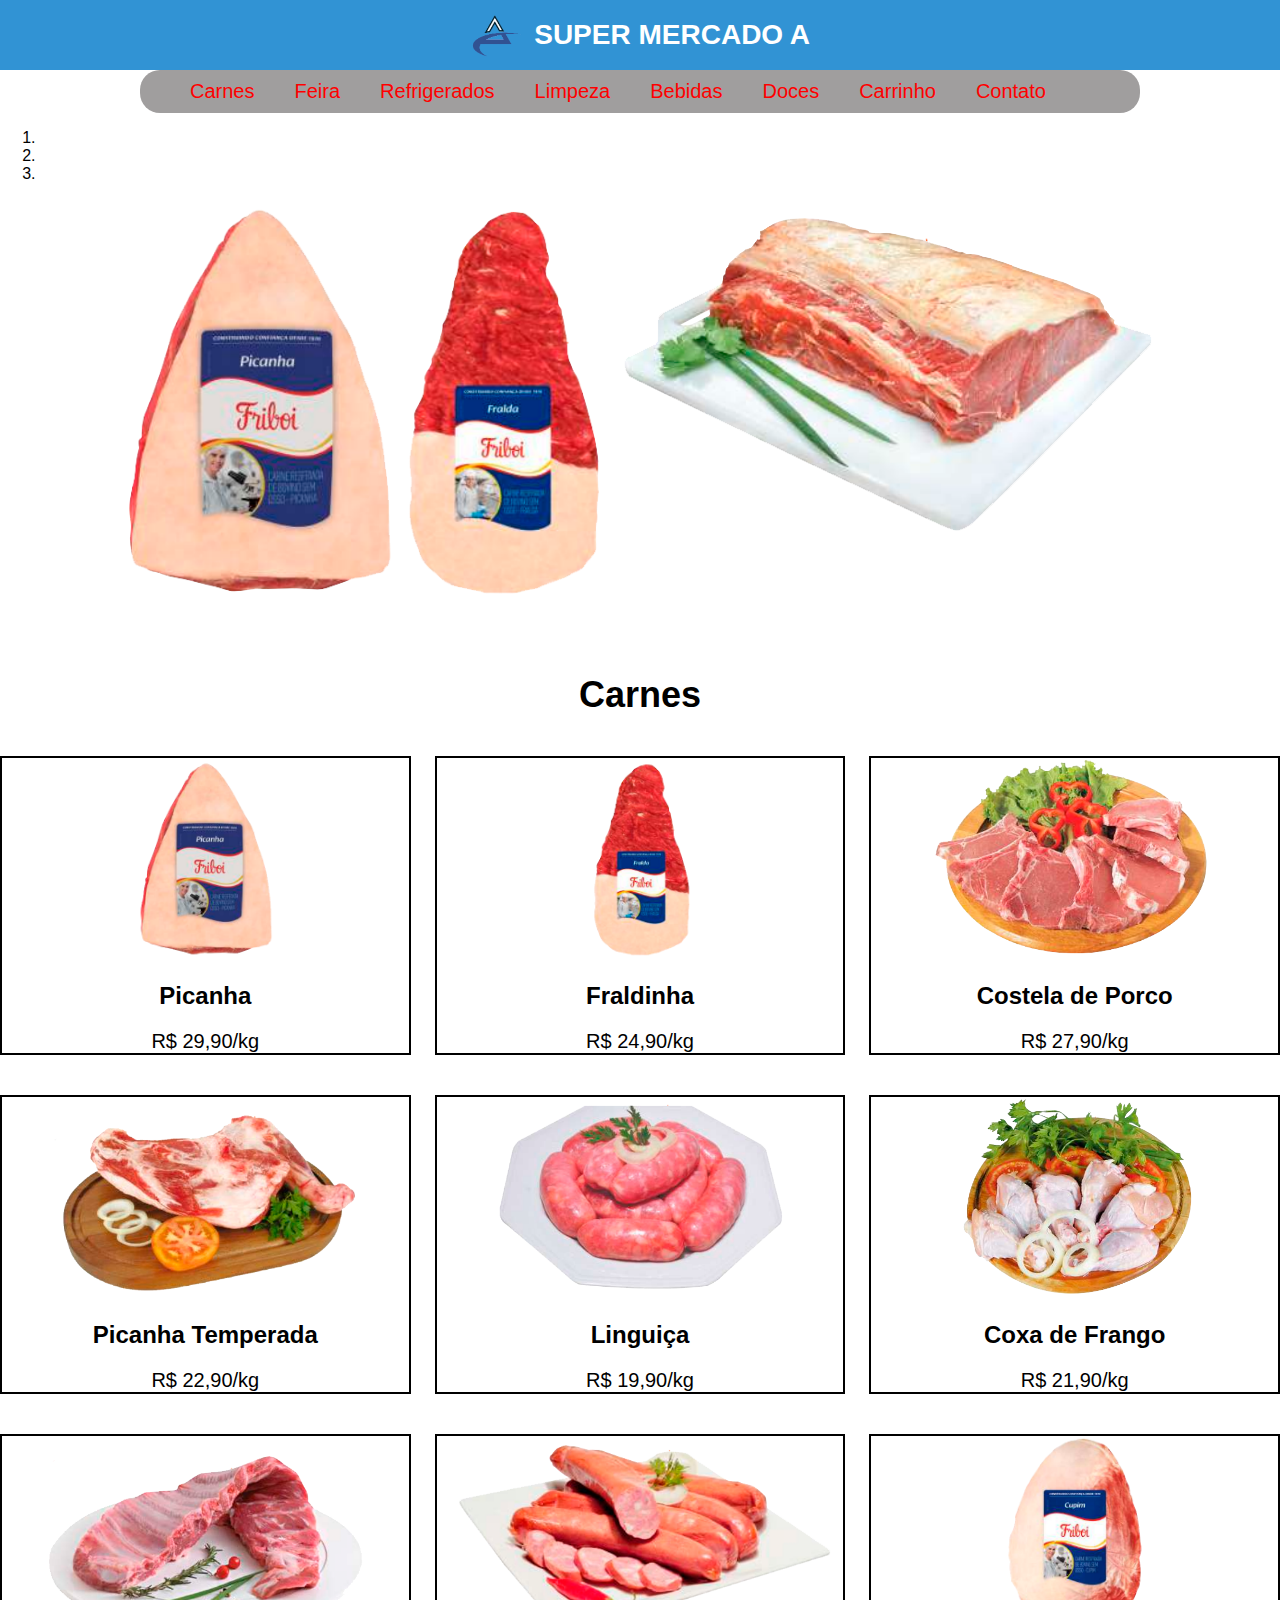
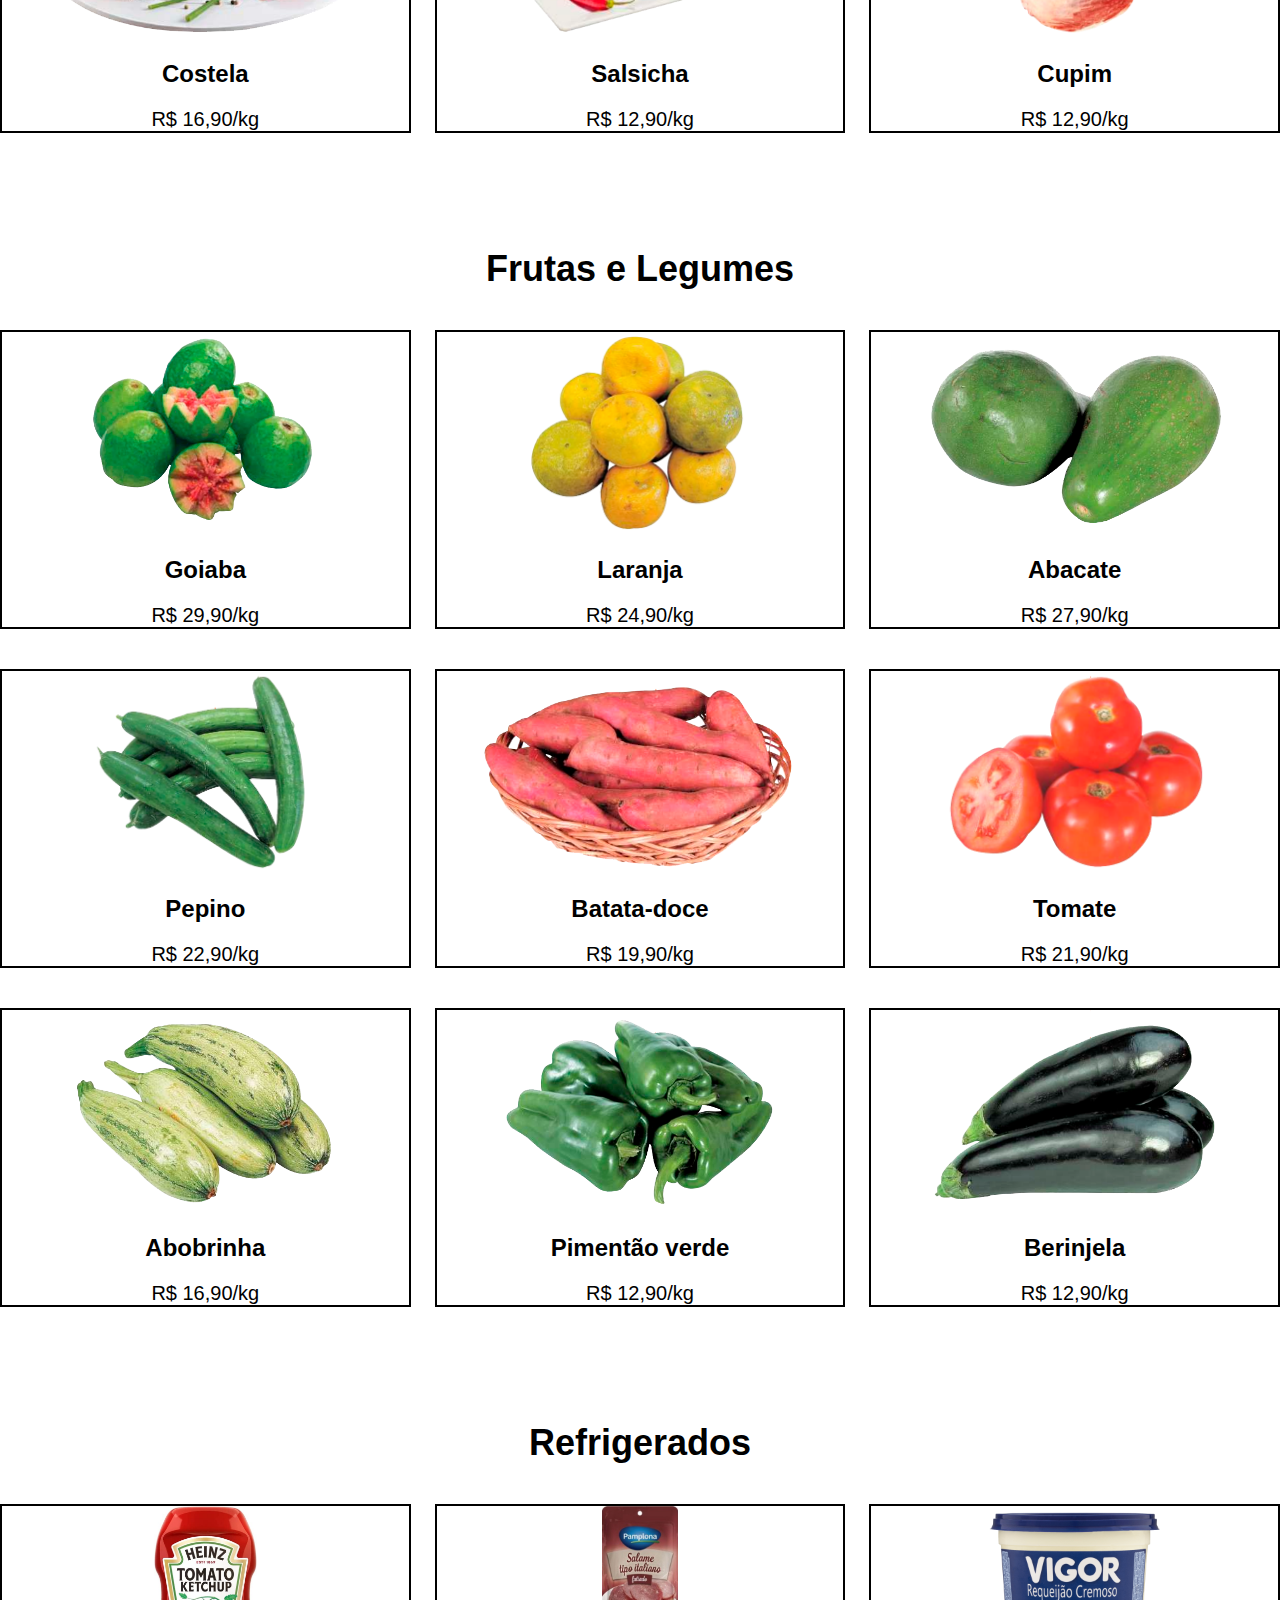
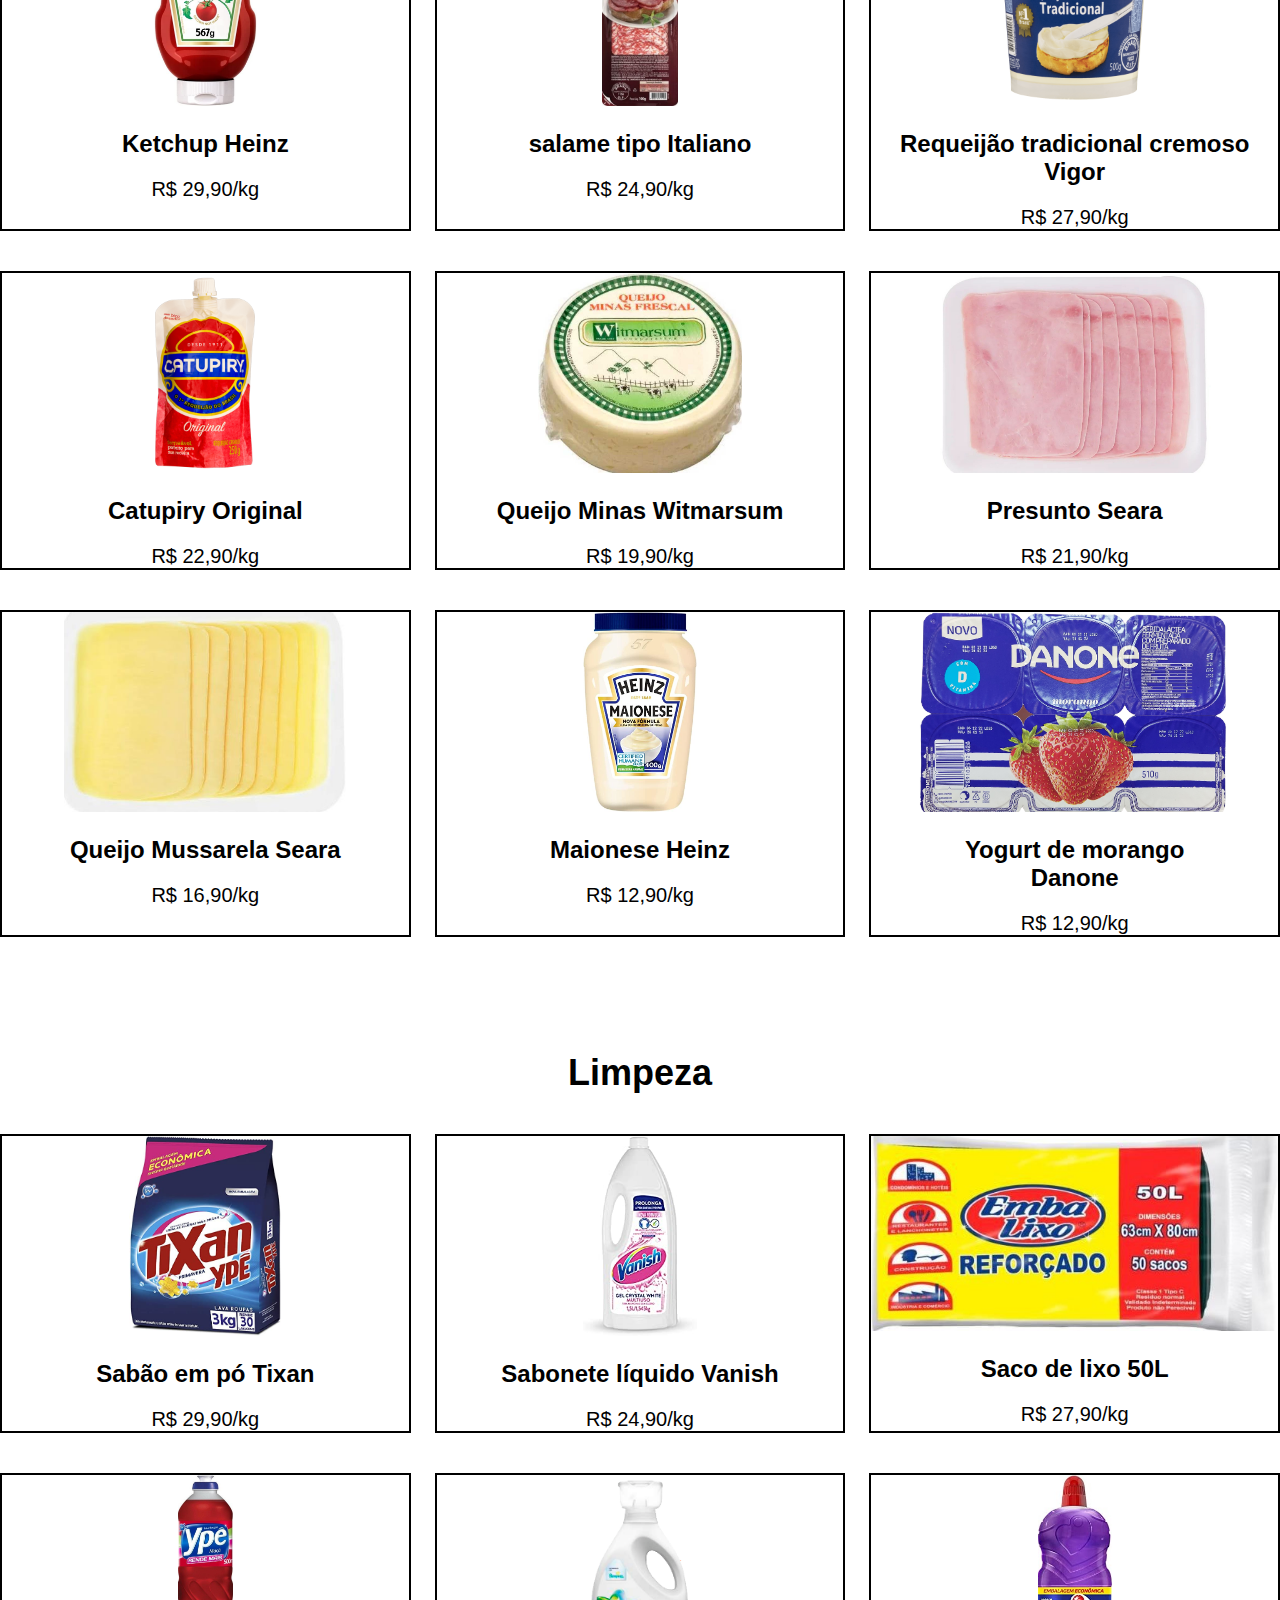
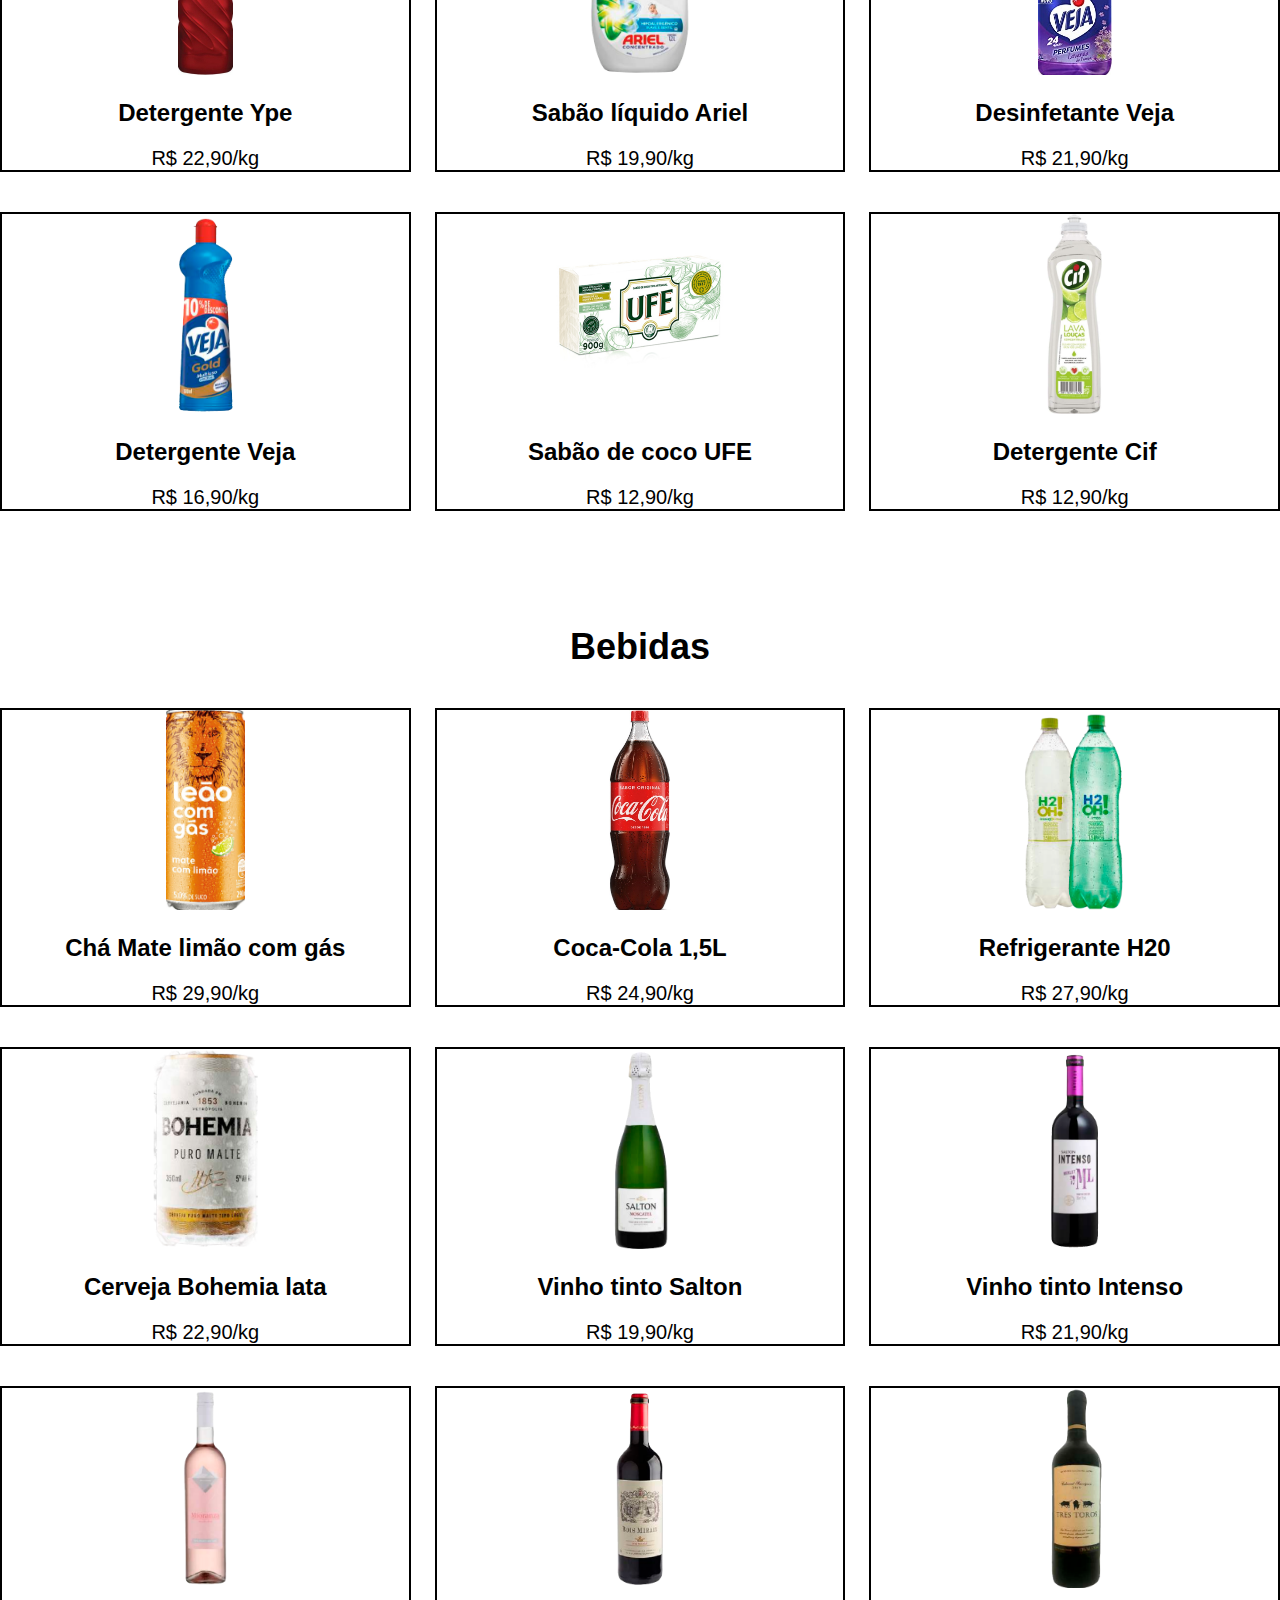
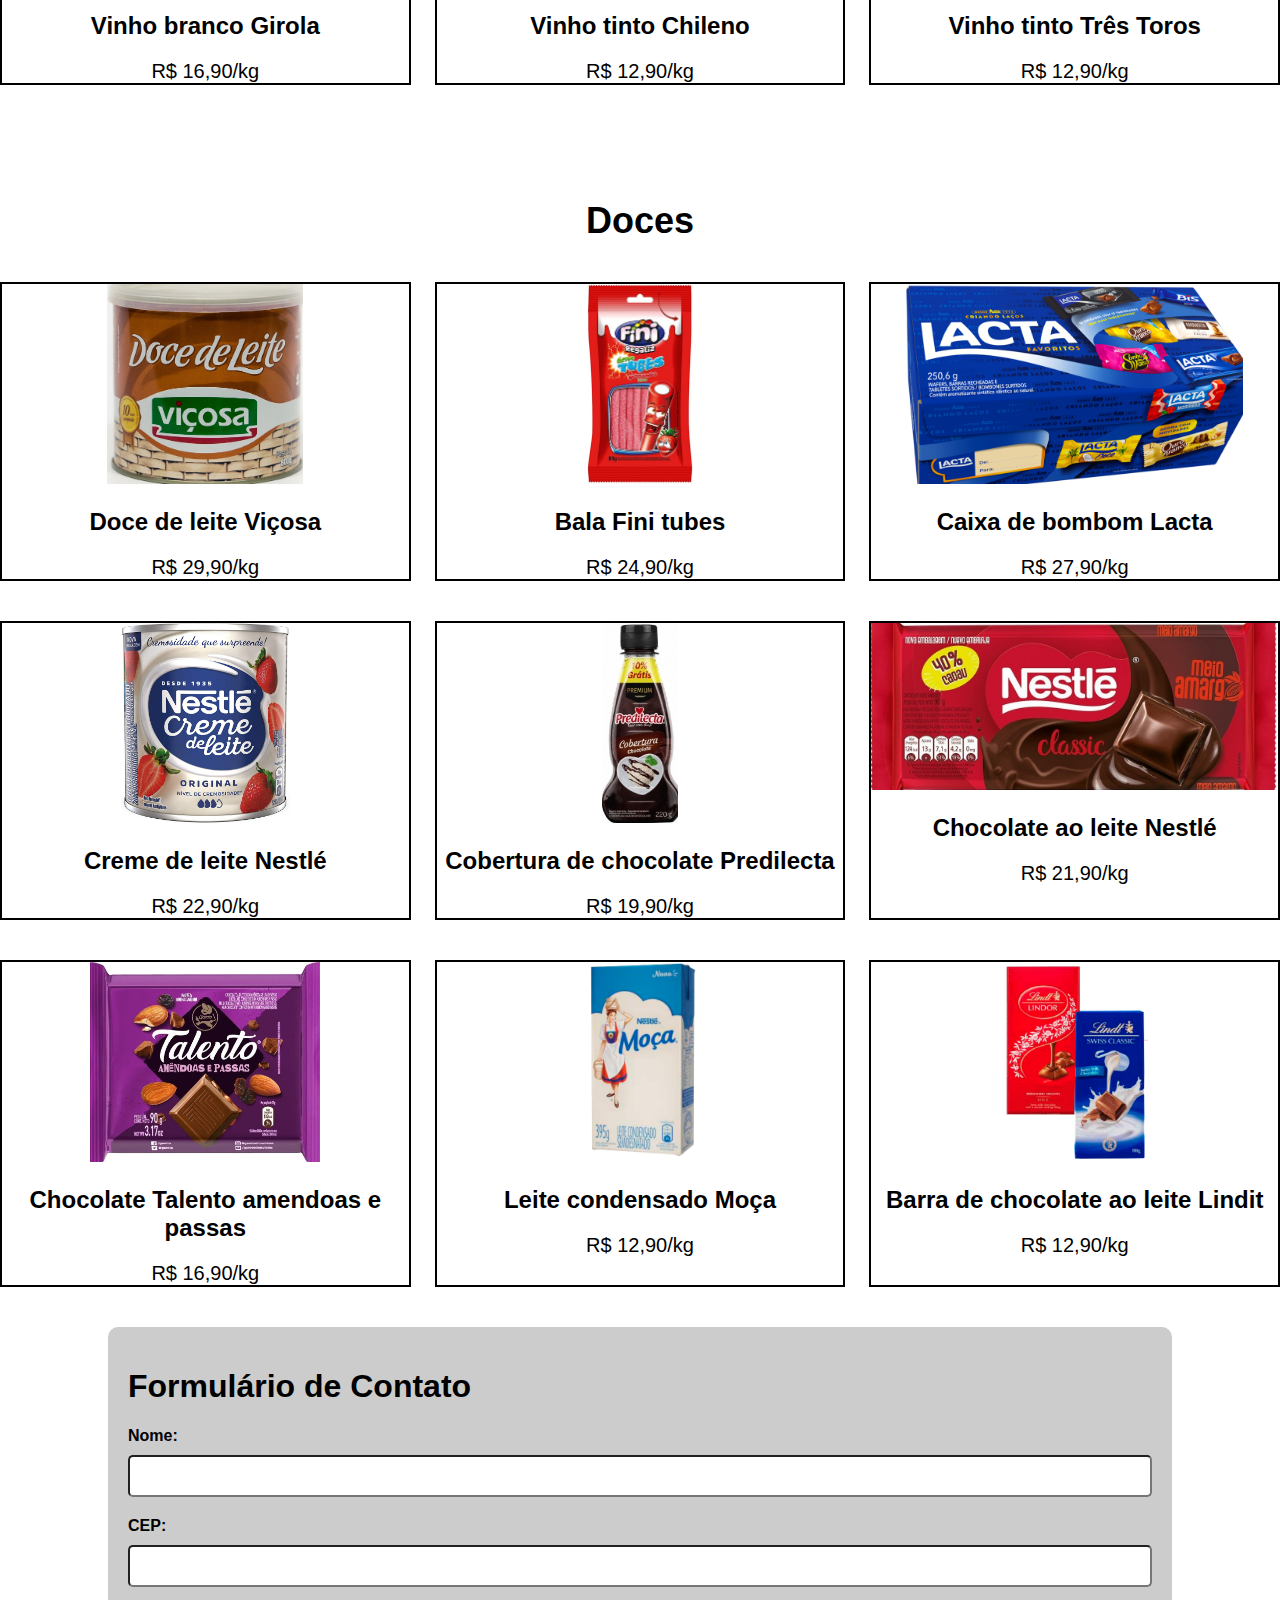
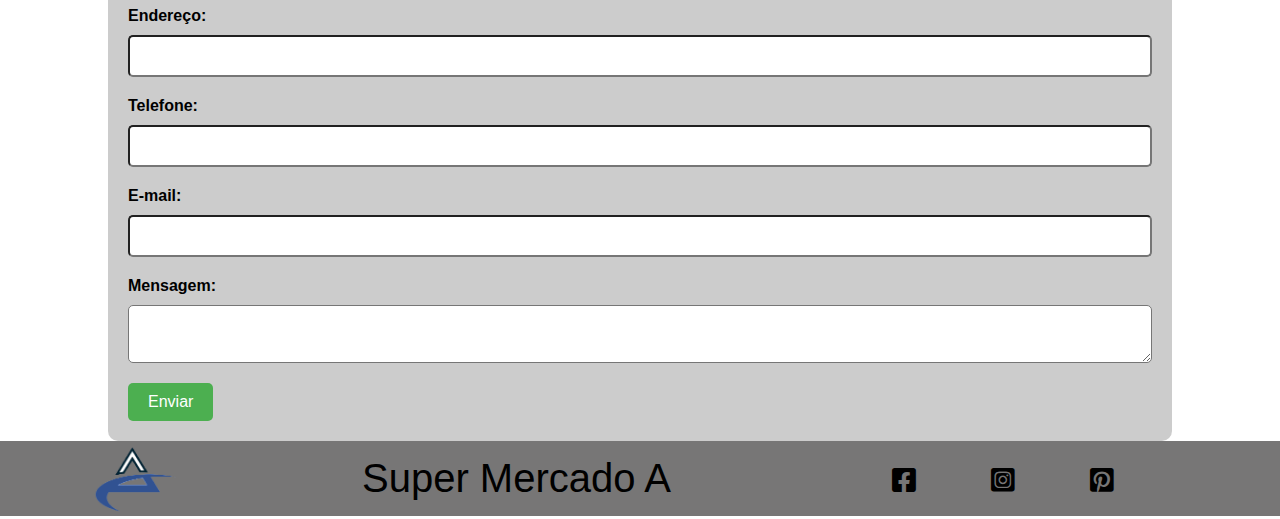
==== commit 143555e2: "formulario" ====
--- a/index.html
+++ b/index.html
@@ -373,6 +373,38 @@
             </div>
           </section>
         </section>
+        <section id="contato" class="form-contato">
+          <h1>Formulário de Contato</h1>
+          <form action="#" method="post">
+            <div>
+              <label for="nome">Nome:</label>
+              <input type="text" id="nome" name="nome" required>
+            </div>
+            <div>
+              <label for="cep">CEP:</label>
+              <input type="text" id="cep" name="cep" required>
+            </div>
+            <div>
+              <label for="endereco">Endereço:</label>
+              <input type="text" id="endereco" name="endereco" required>
+            </div>
+            <div>
+              <label for="telefone">Telefone:</label>
+              <input type="text" id="telefone" name="telefone" required>
+            </div>
+            <div>
+              <label for="email">E-mail:</label>
+              <input type="email" id="email" name="email" required>
+            </div>
+            <div>
+              <label for="mensagem">Mensagem:</label>
+              <textarea id="mensagem" name="mensagem"></textarea>
+            </div>
+            <div>
+              <input type="submit" value="Enviar">
+            </div>
+          </form>
+        </section>
     </main>
     <footer>
         <img src="Mercado/logoA.png">
--- a/css/style.css
+++ b/css/style.css
@@ -278,9 +278,60 @@
 	object-fit: contain;  
 }
   
-  
 .carousel-container {
 	  position: relative;
 }
   
-  +.form-contato {
+	background-color: #ccc; /* Cor de fundo cinza */
+	border-radius: 10px; /* Bordas redondas */
+	margin: 0 auto; /* Centraliza horizontalmente */
+	padding: 20px; /* Espaçamento interno */
+	width: 80%; /* Largura do formulário */
+}
+
+.form-contato label {
+	display: block; /* Coloca cada label em uma linha */
+	font-weight: bold; /* Deixa o texto em negrito */
+	margin-bottom: 10px; /* Espaçamento entre as labels */
+}
+  
+.form-contato input[type="text"],
+.form-contato input[type="tel"],
+.form-contato input[type="email"],
+.form-contato textarea {
+	border-radius: 5px; /* Bordas arredondadas */
+	box-sizing: border-box; /* Evita que o tamanho seja afetado pela borda */
+	display: block; /* Coloca cada input em uma linha */
+	font-size: 16px; /* Tamanho da fonte */
+	margin-bottom: 20px; /* Espaçamento entre os inputs */
+	padding: 10px; /* Espaçamento interno */
+	width: 100%; /* Largura total */
+}
+  
+.form-contato input[type="submit"] {
+	background-color: #4CAF50; /* Cor de fundo verde */
+	border: none; /* Sem borda */
+	border-radius: 5px; /* Bordas arredondadas */
+	color: white; /* Texto branco */
+	cursor: pointer; /* Muda o cursor ao passar por cima */
+	font-size: 16px; /* Tamanho da fonte */
+	padding: 10px 20px; /* Espaçamento interno */
+}
+
+@media screen and (max-width: 480px) {
+	.form-contato {
+		width: 100%;
+	}
+
+	.form-contato input[type="text"],
+	.form-contato input[type="tel"],
+	.form-contato input[type="email"],
+	.form-contato textarea {
+		margin-bottom: 10px;
+	}
+
+	.form-contato input[type="submit"] {
+		margin-top: 10px;
+	}
+}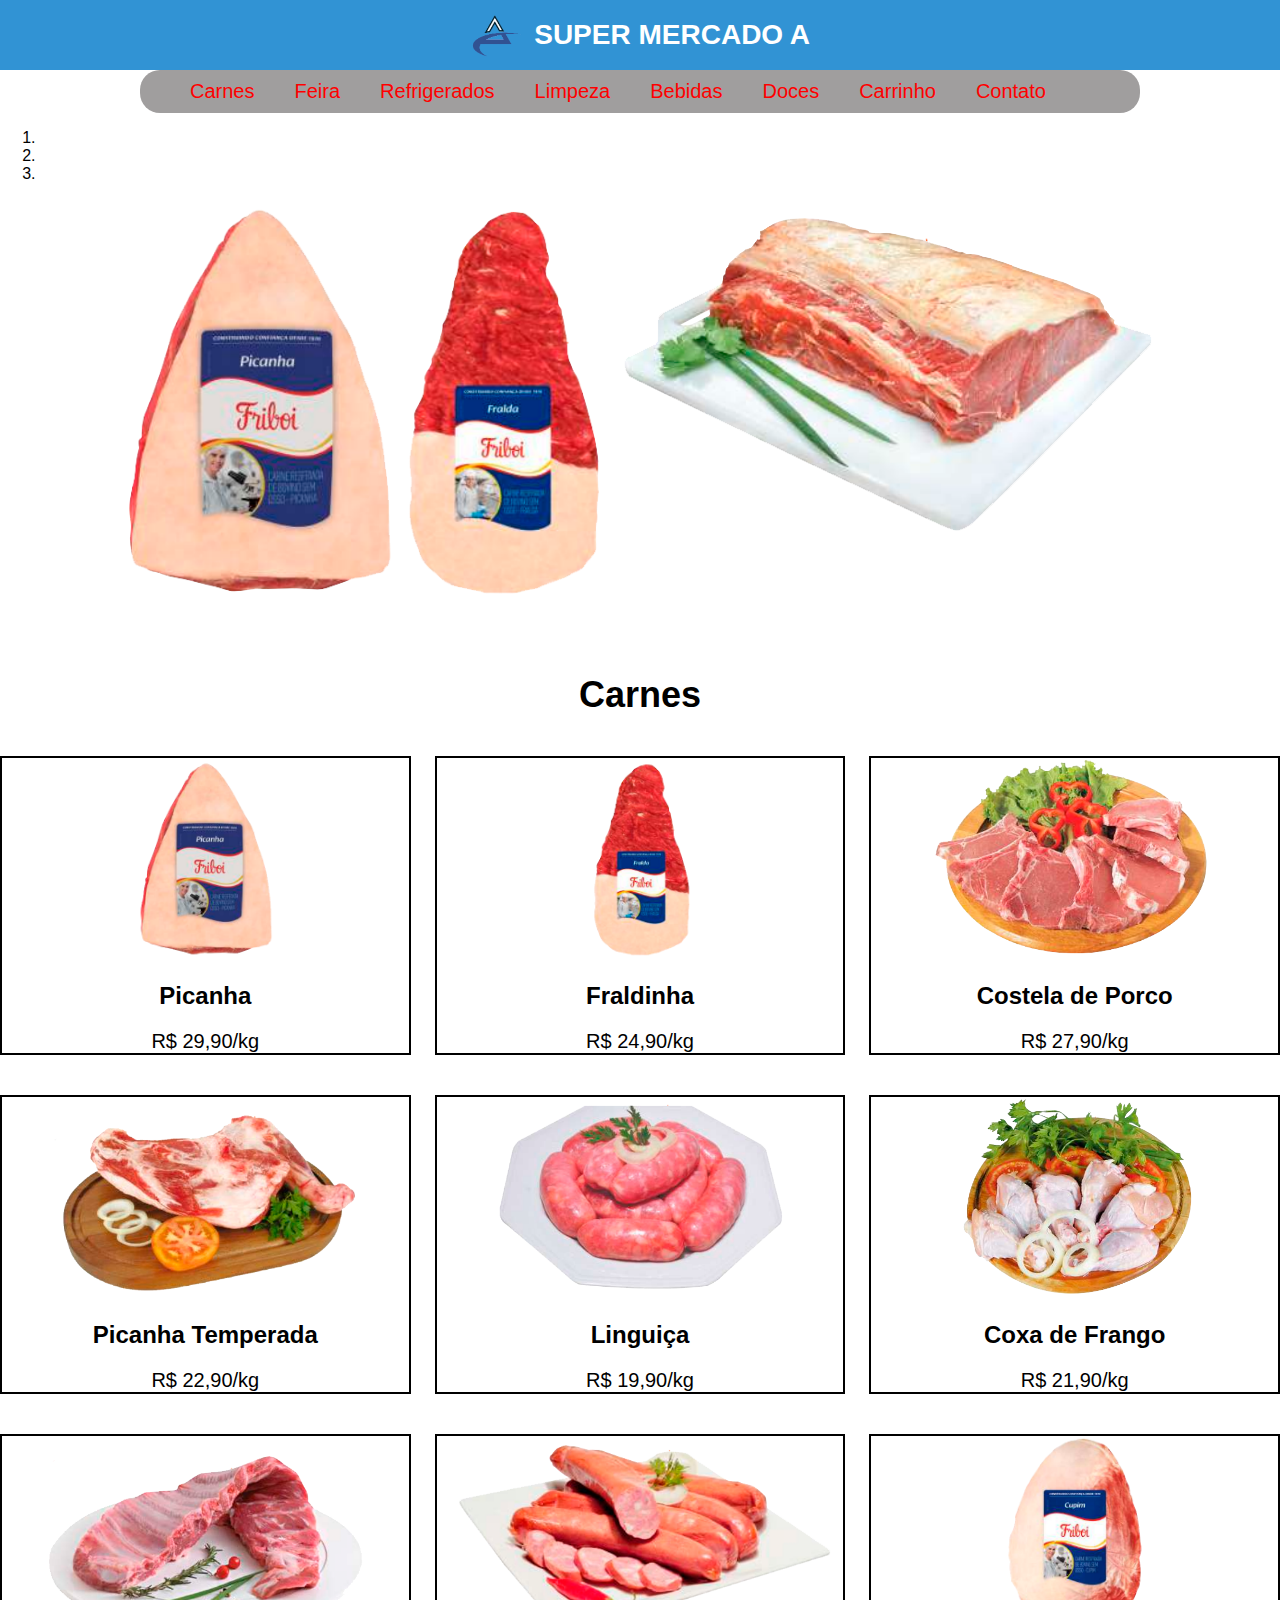
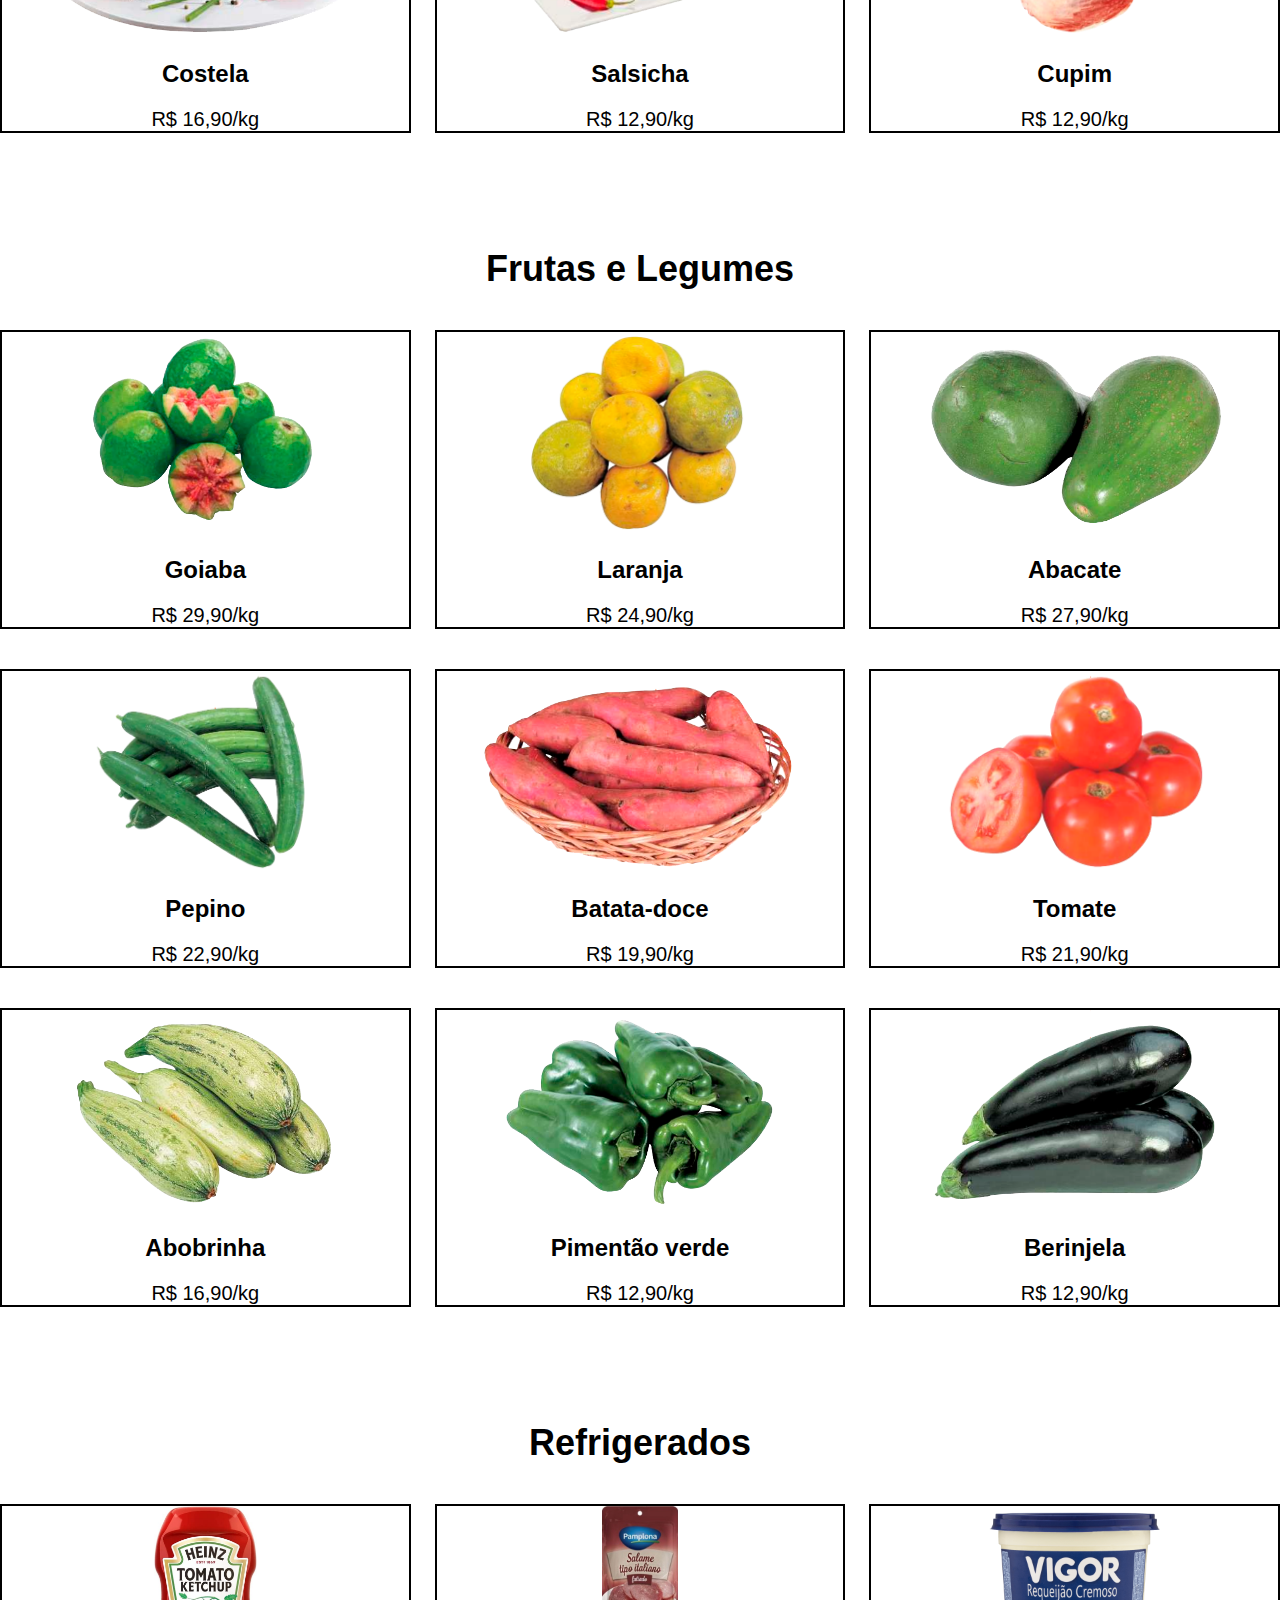
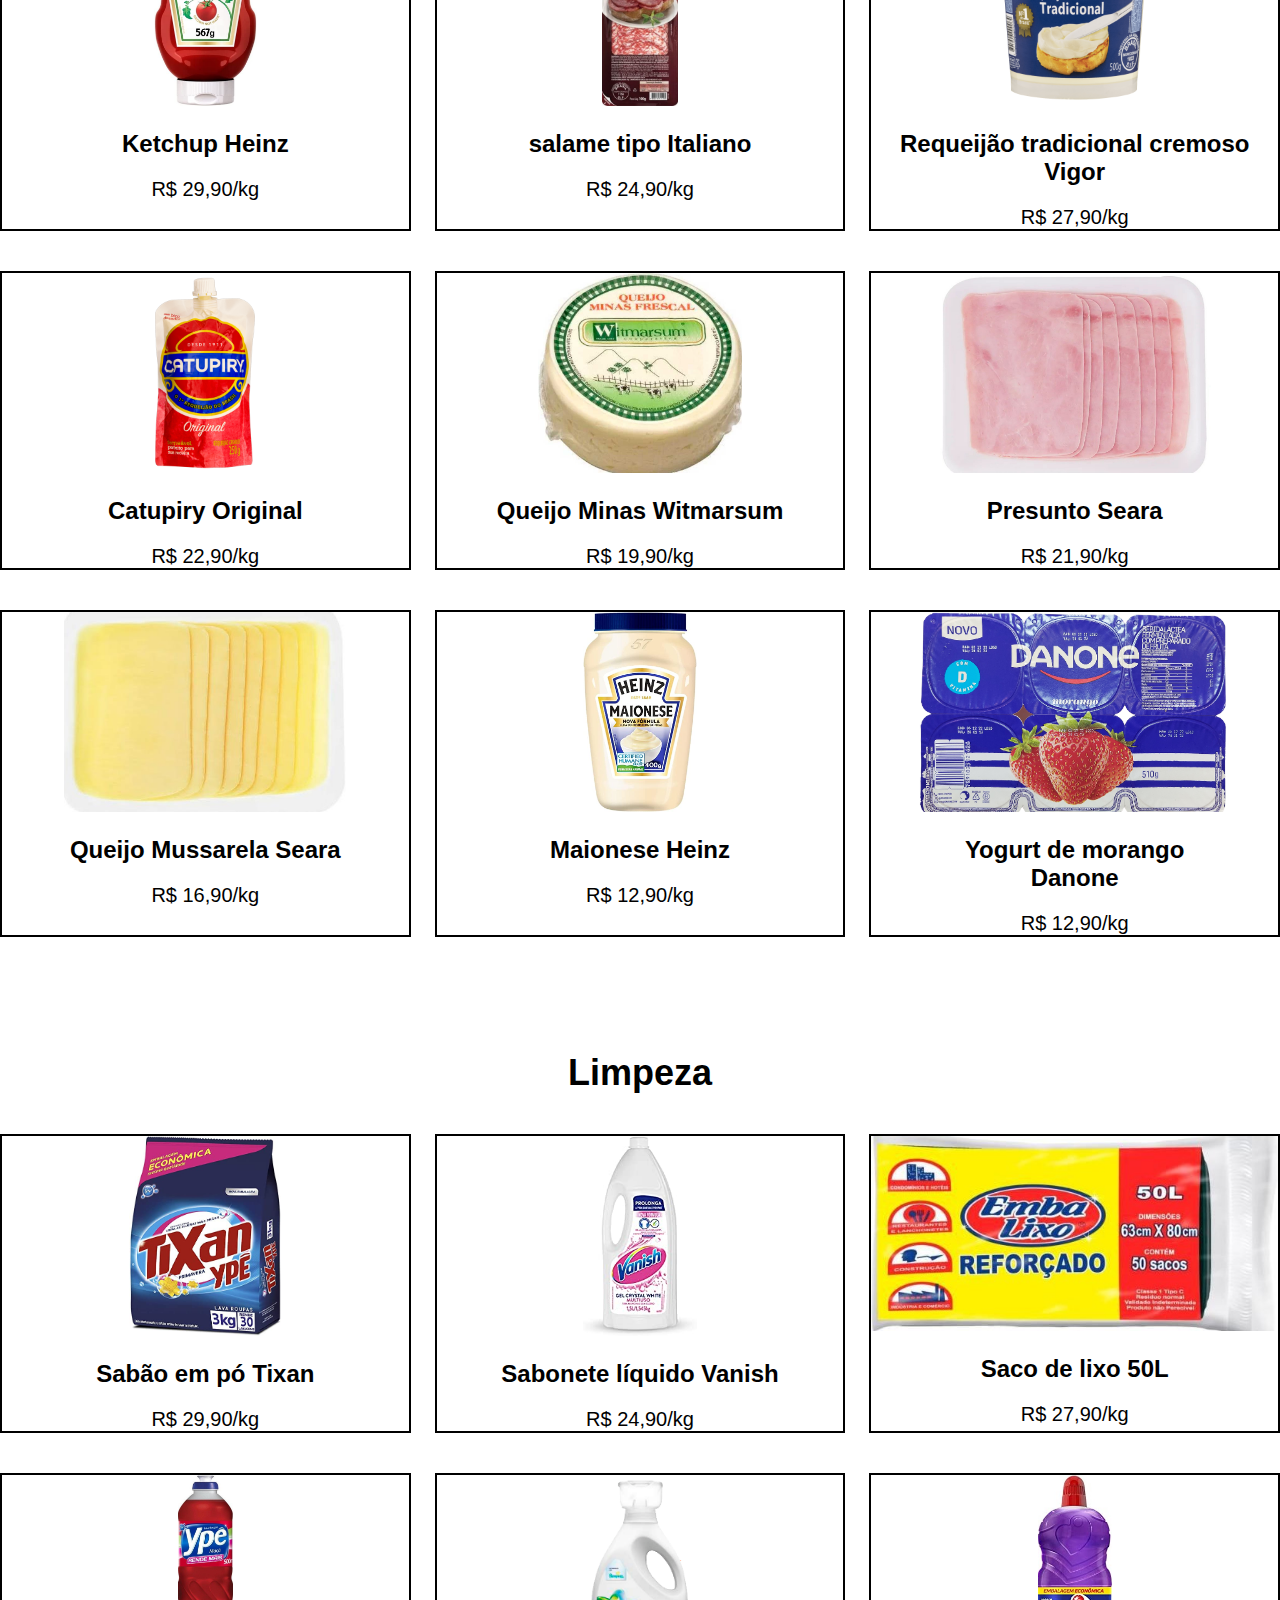
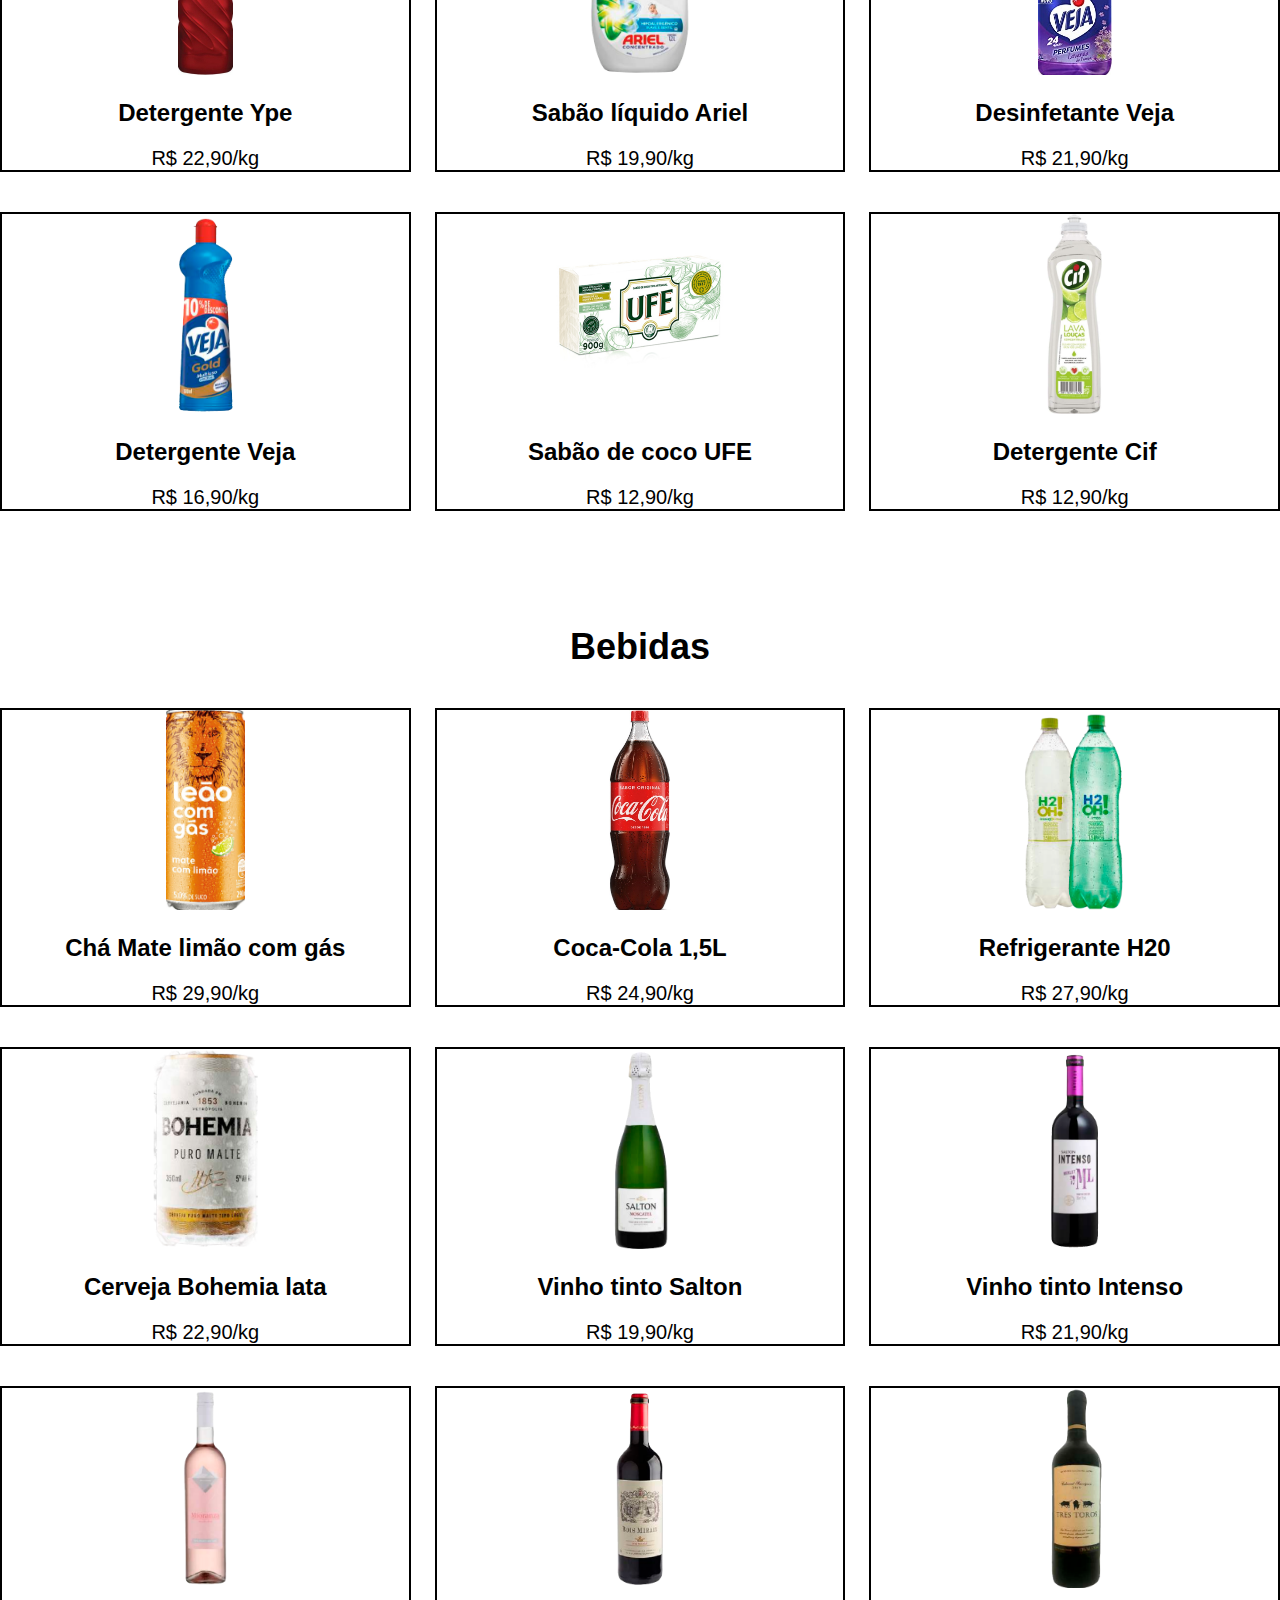
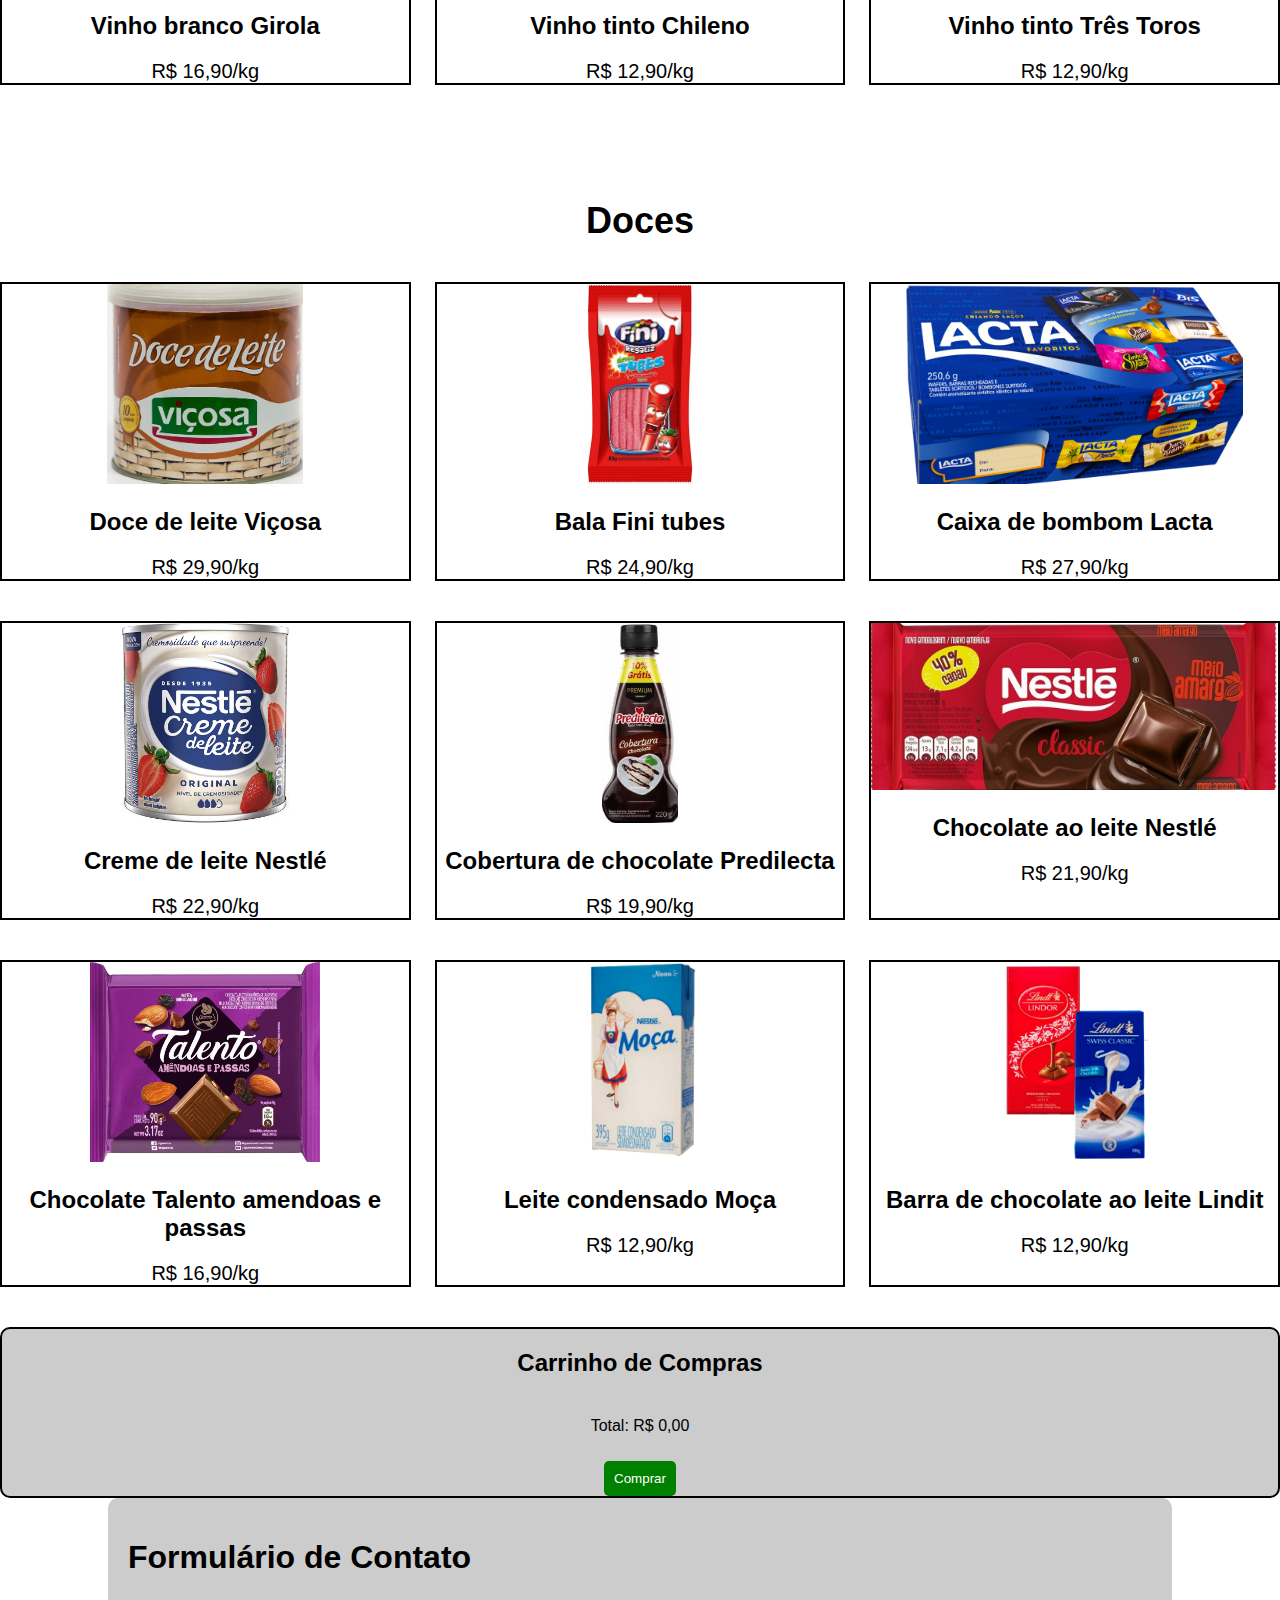
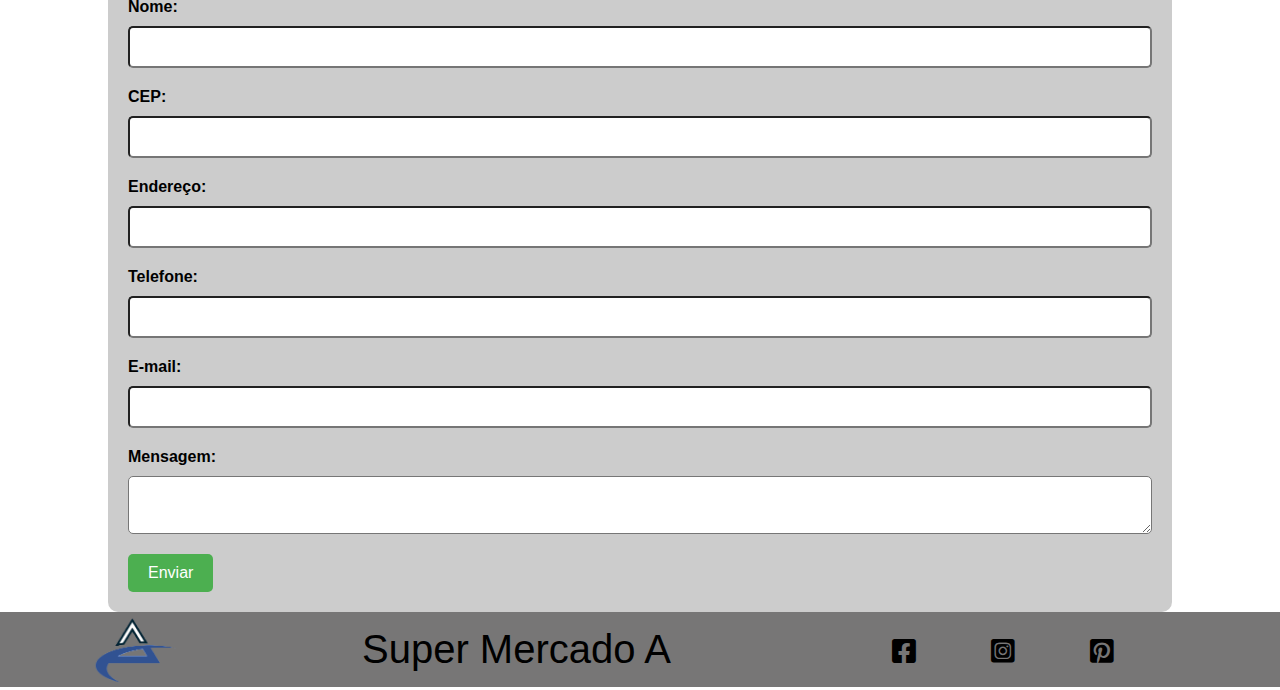
==== commit c479f76e: "carrinho e contato" ====
--- a/index.html
+++ b/index.html
@@ -373,6 +373,15 @@
             </div>
           </section>
         </section>
+        <section id="carrinho">
+          <h2>Carrinho de Compras</h2>
+          <ul id="lista-carrinho">
+          </ul>
+          <div id="total-carrinho">
+            <p>Total: R$ 0,00</p>
+            <button id="botao-comprar">Comprar</button>
+          </div>
+        </section>        
         <section id="contato" class="form-contato">
           <h1>Formulário de Contato</h1>
           <form action="#" method="post">
--- a/css/style.css
+++ b/css/style.css
@@ -334,4 +334,76 @@
 	.form-contato input[type="submit"] {
 		margin-top: 10px;
 	}
-}+}
+
+.carne-item:hover img {
+	transform: scale(1.1);
+	transition: transform 0.3s ease;
+}
+	
+.carne-item:hover h3, .carne-item:hover p {
+	text-shadow: 1px 1px 2px rgba(0, 0, 0, 0.5);
+}
+
+#carrinho {
+	background-color: #ccc;
+	border: 2px solid black;
+	border-radius: 10px;
+	text-align: center;
+  }
+  
+  #lista-carrinho {
+	list-style: none;
+	padding: 0;
+	margin: 0;
+	display: flex;
+	flex-direction: column;
+	align-items: center;
+  }
+  
+  #lista-carrinho li {
+	margin: 10px;
+  }
+  
+  #total-carrinho {
+	margin-top: 20px;
+  }
+  
+  #botao-comprar {
+	background-color: green;
+	color: white;
+	padding: 10px;
+	border: none;
+	border-radius: 5px;
+	margin-top: 10px;
+  }
+  
+  #botao-comprar:hover {
+	cursor: pointer;
+	background-color: darkgreen;
+  }
+
+  @media screen and (max-width: 480px) {
+	#lista-carrinho {
+	  font-size: 16px;
+	}
+  
+	#lista-carrinho li {
+	  padding: 5px;
+	  margin: 2px;
+	}
+  
+	#total-carrinho {
+	  flex-direction: column;
+	  align-items: flex-start;
+	}
+  
+	#total-carrinho p {
+	  margin-bottom: 10px;
+	}
+  
+	#botao-comprar {
+	  font-size: 14px;
+	  padding: 8px;
+	}
+  }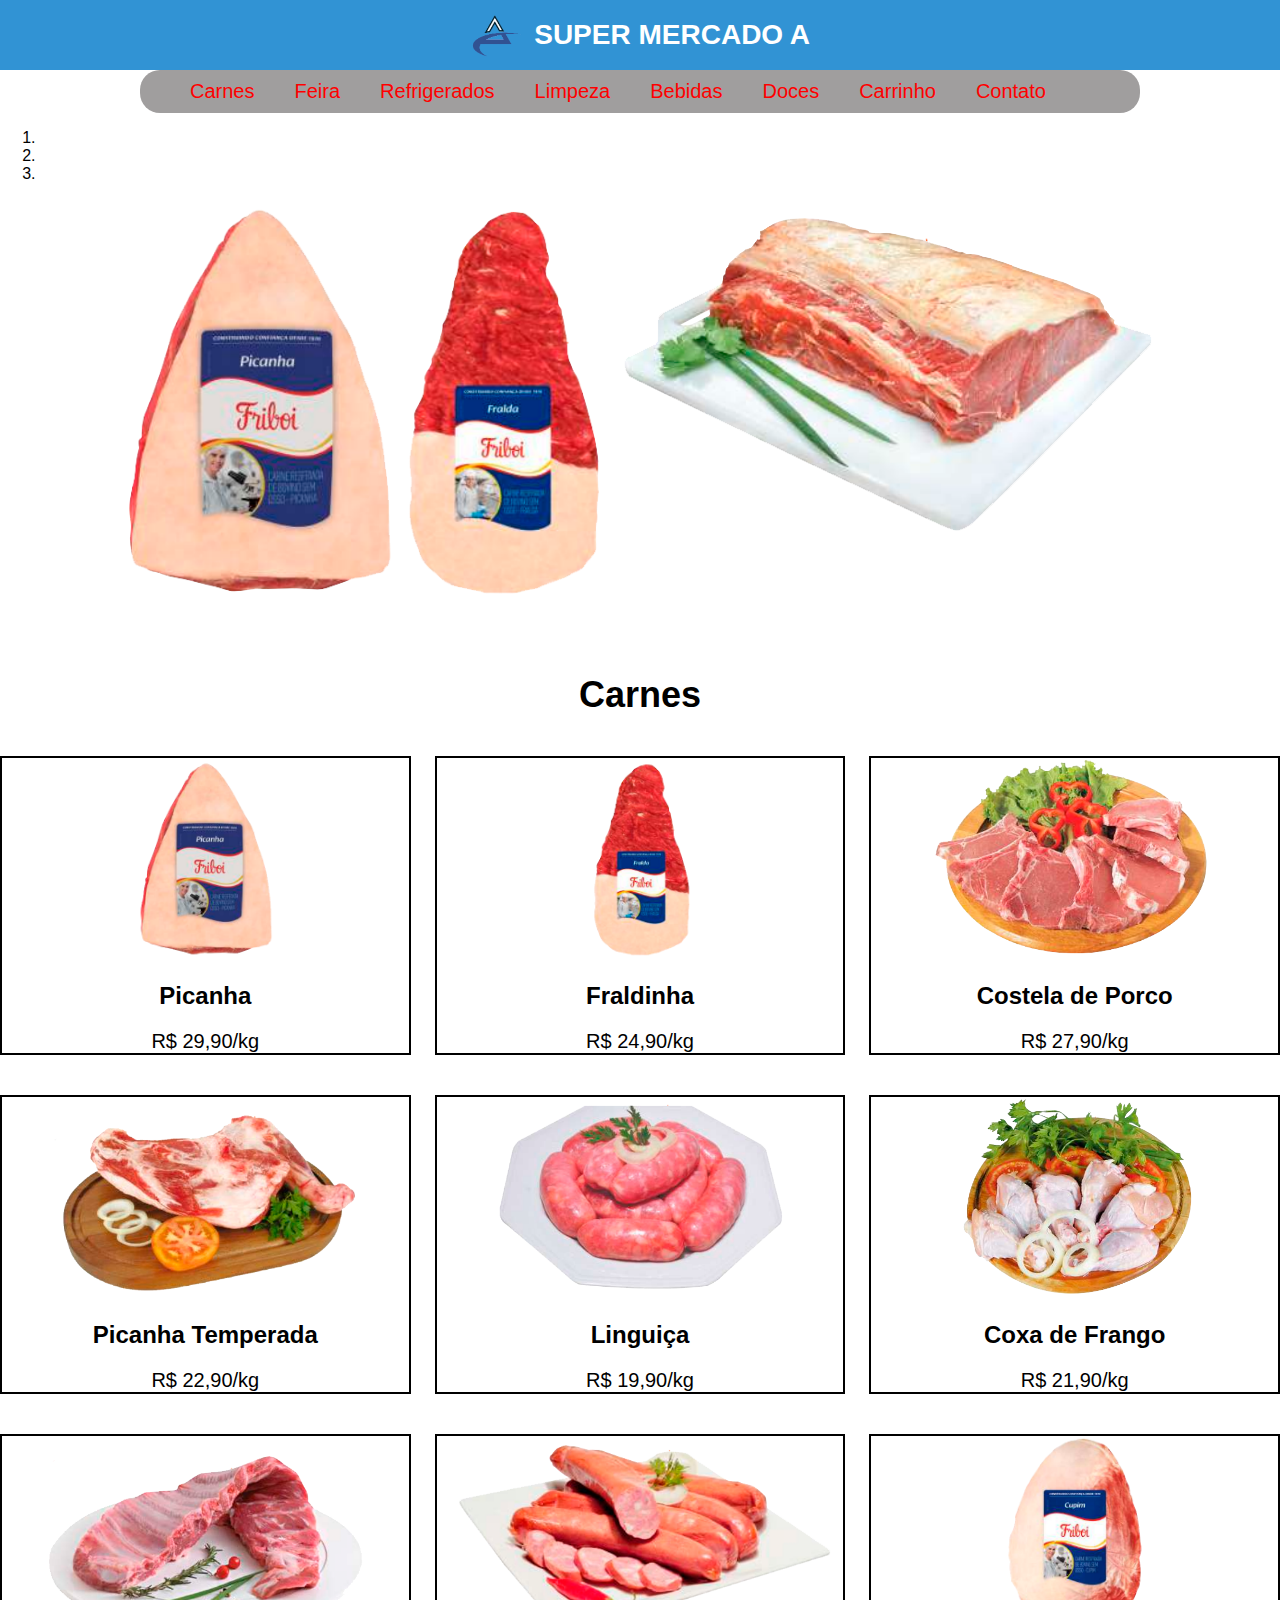
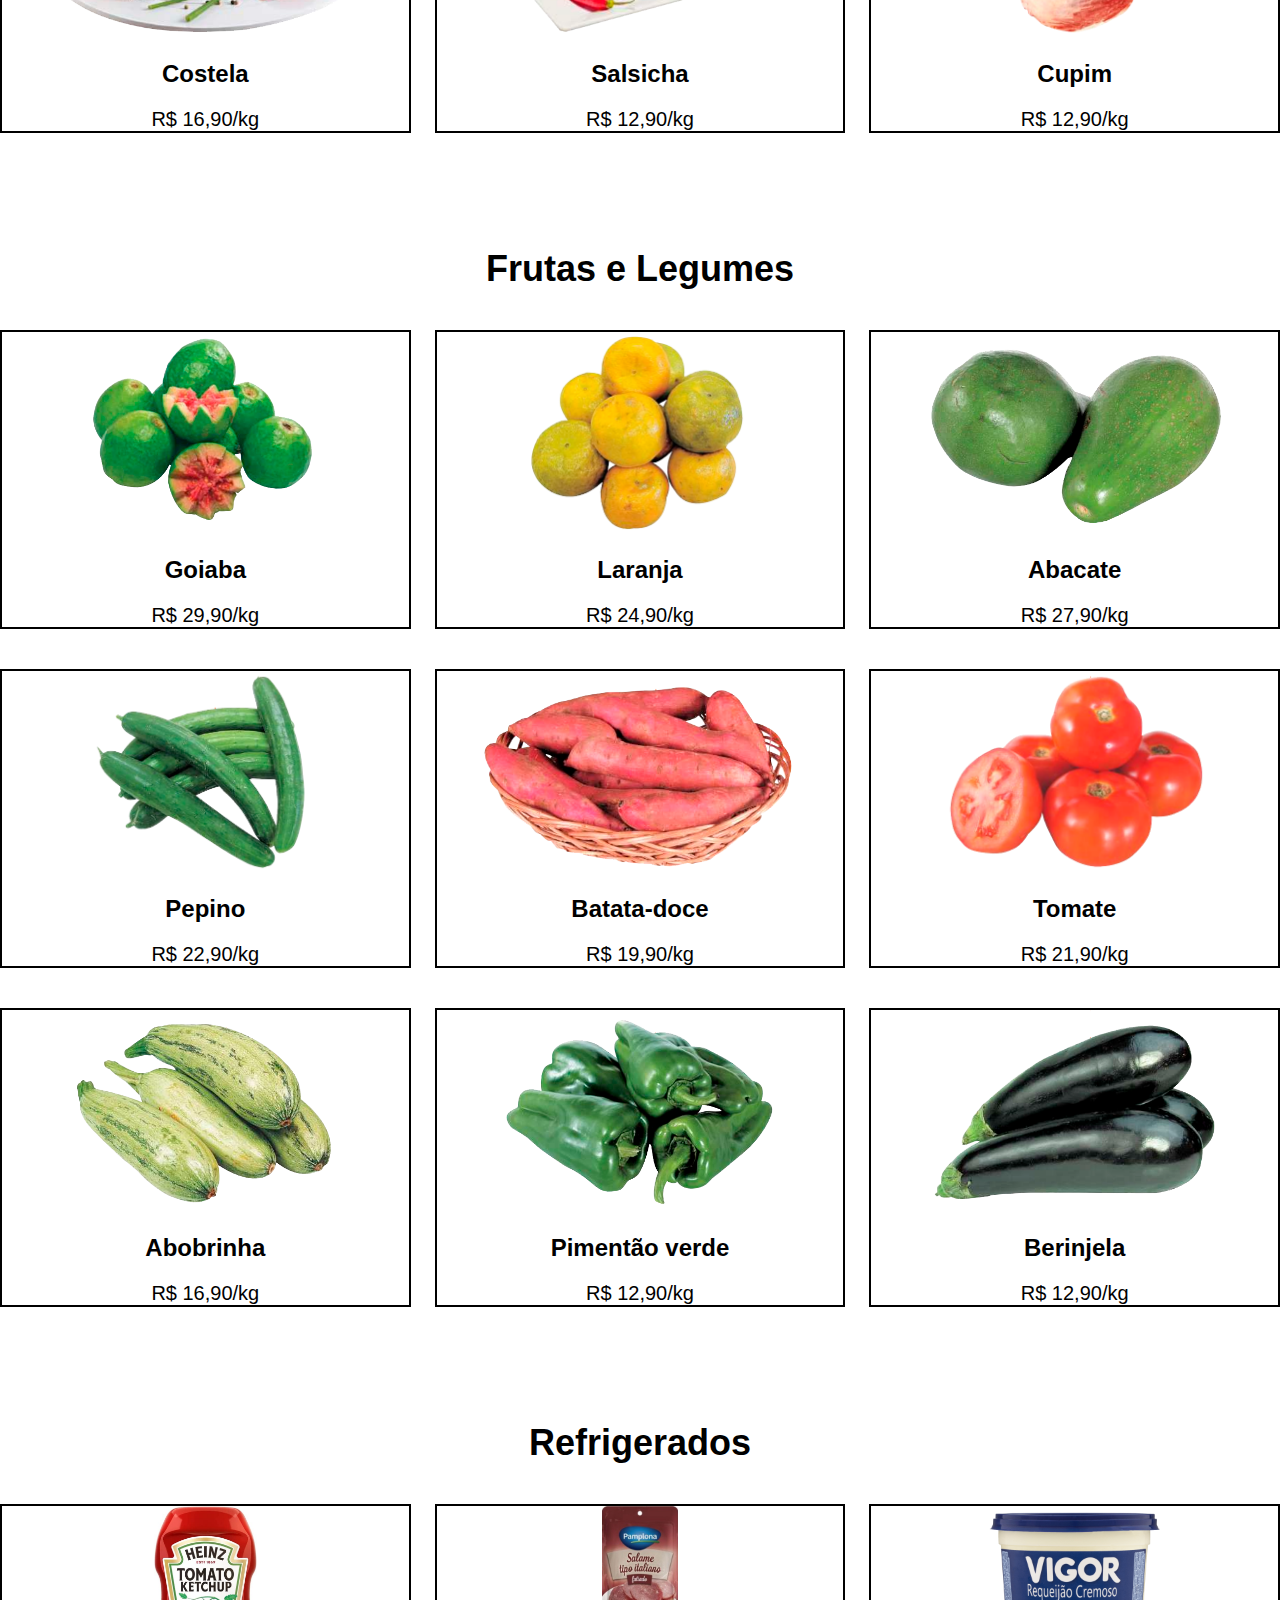
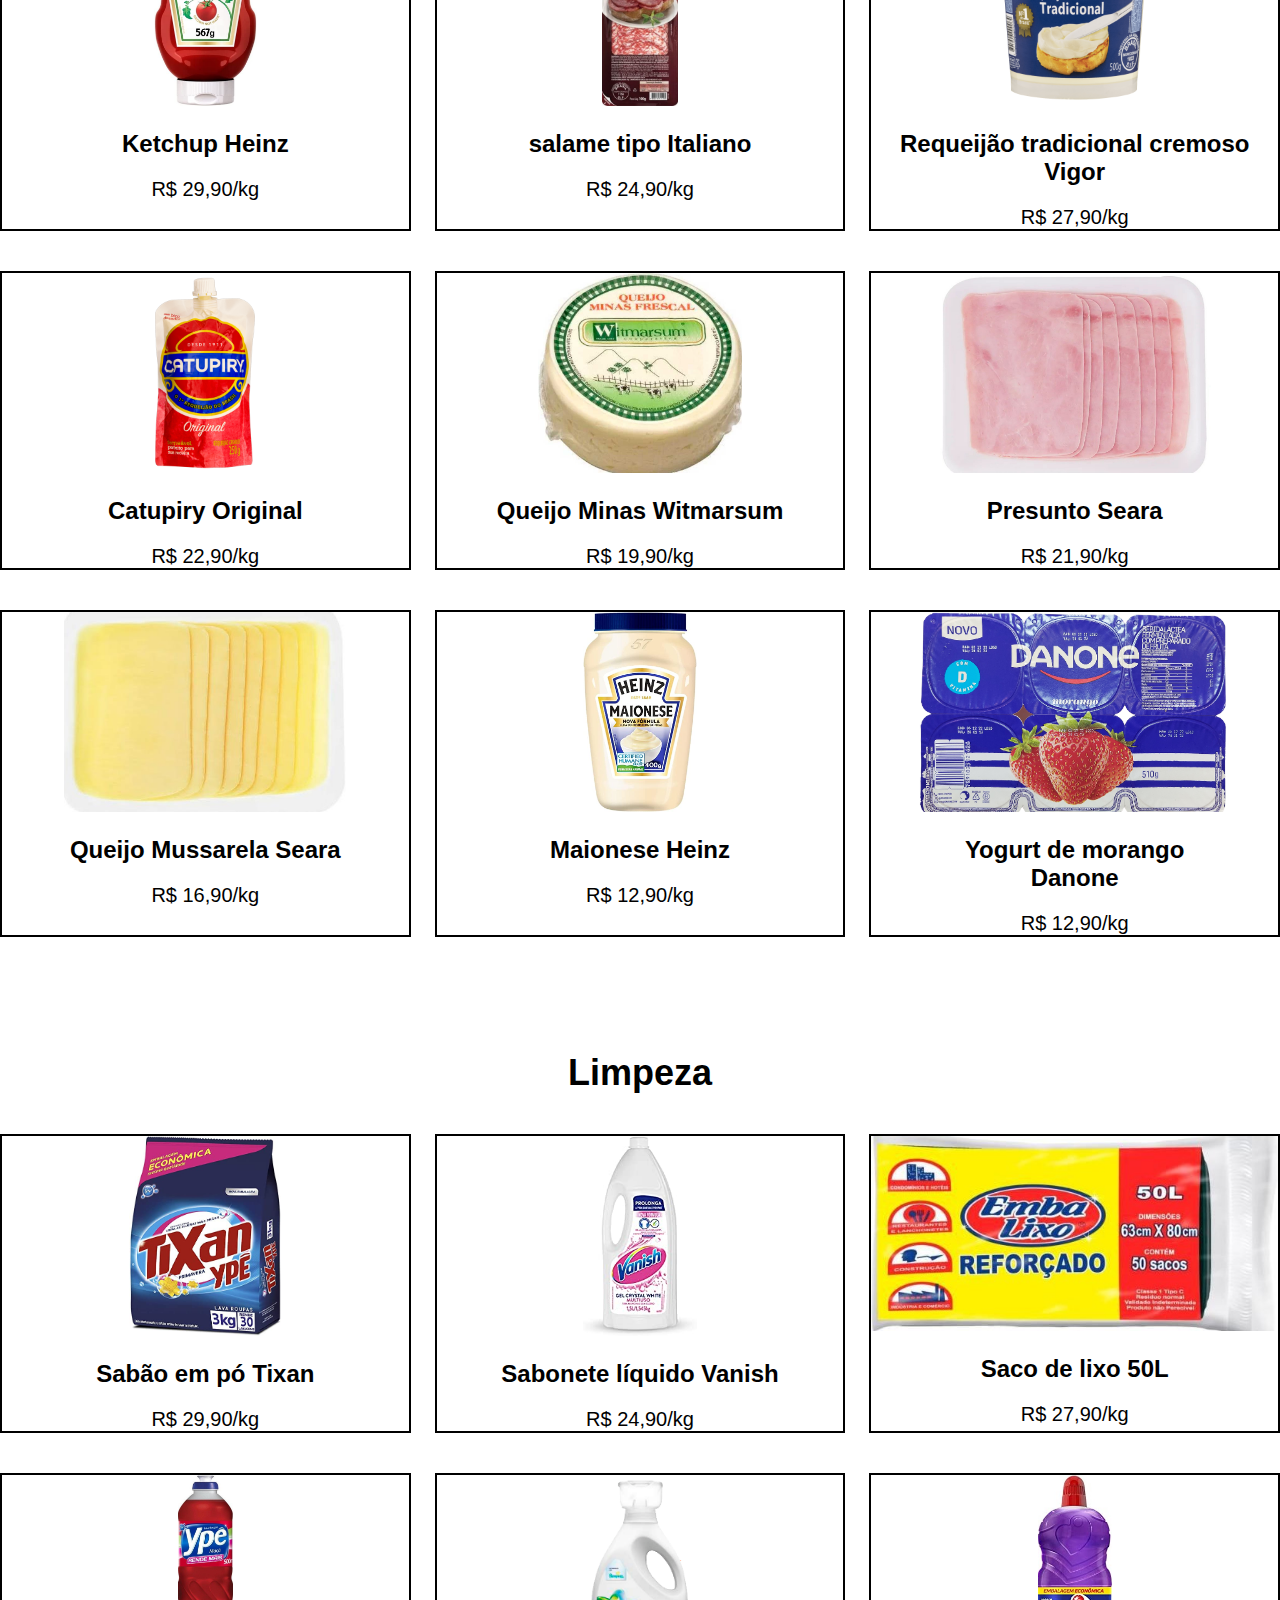
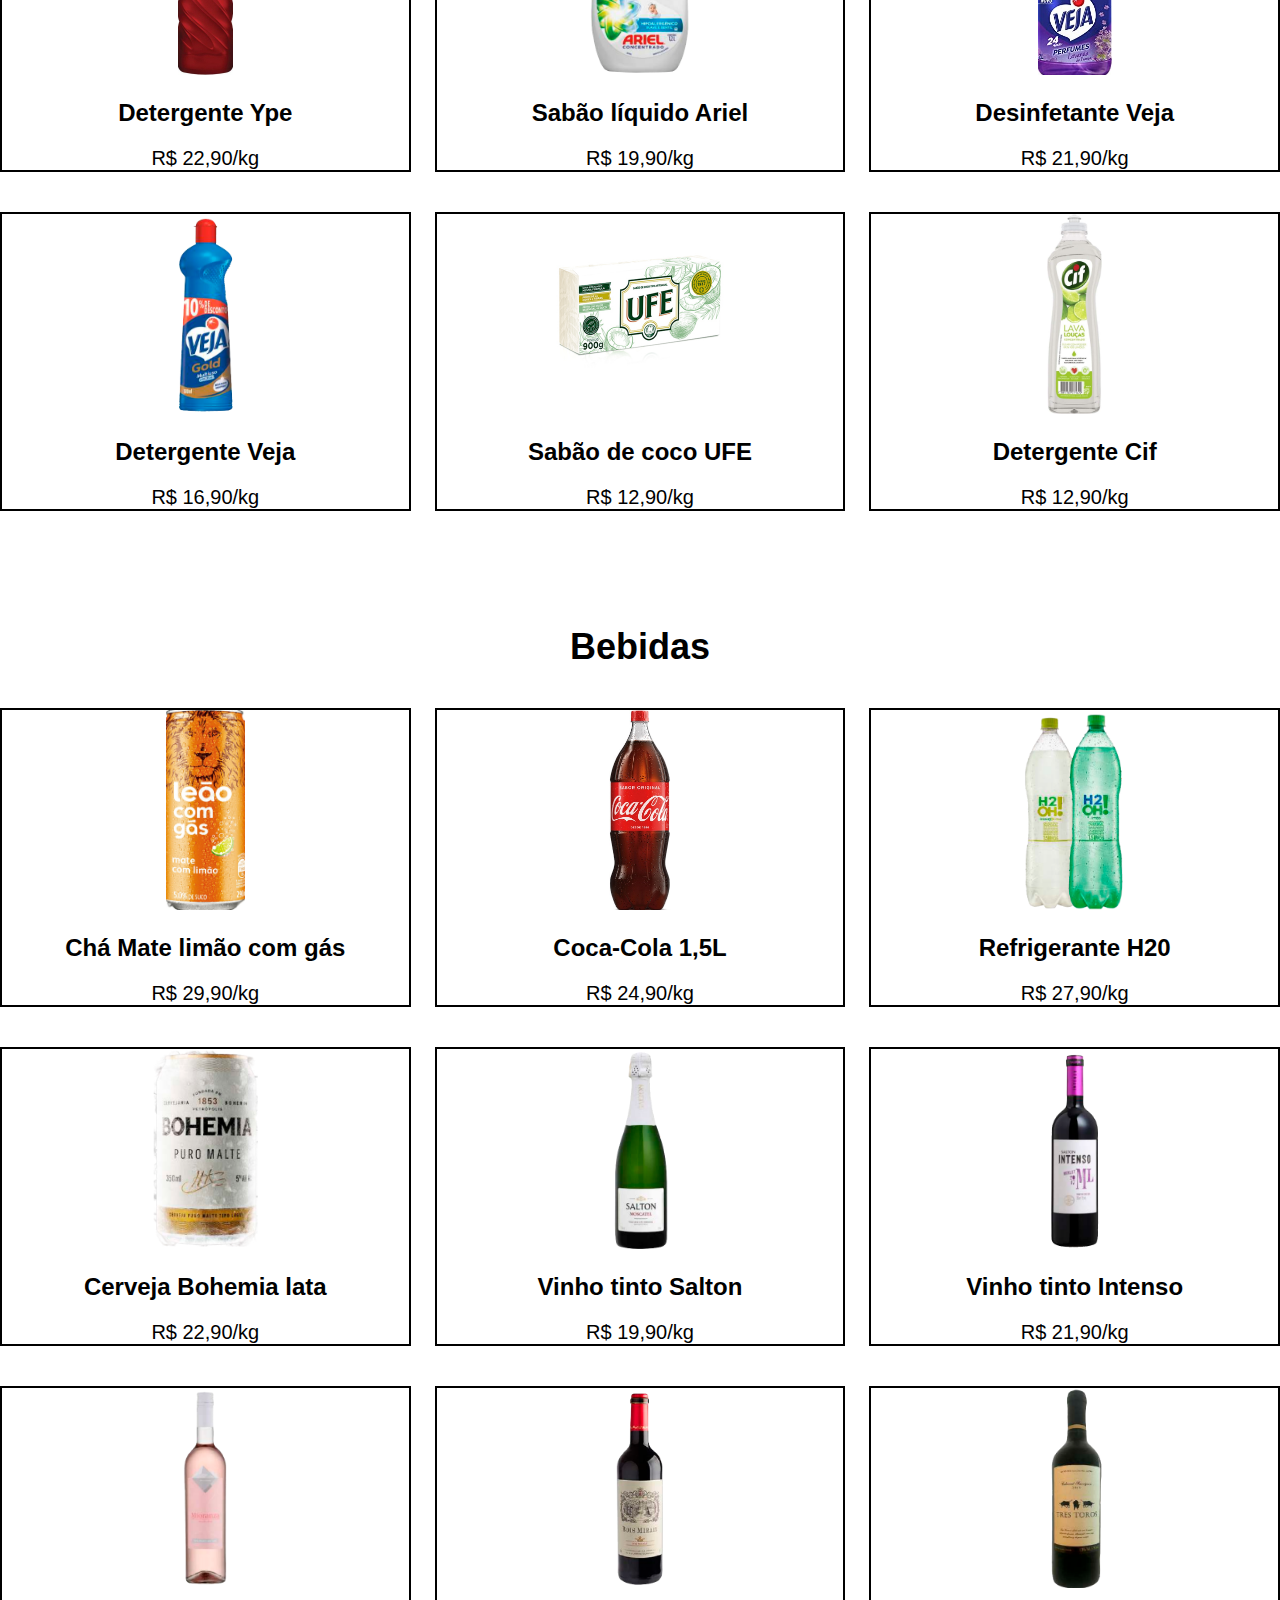
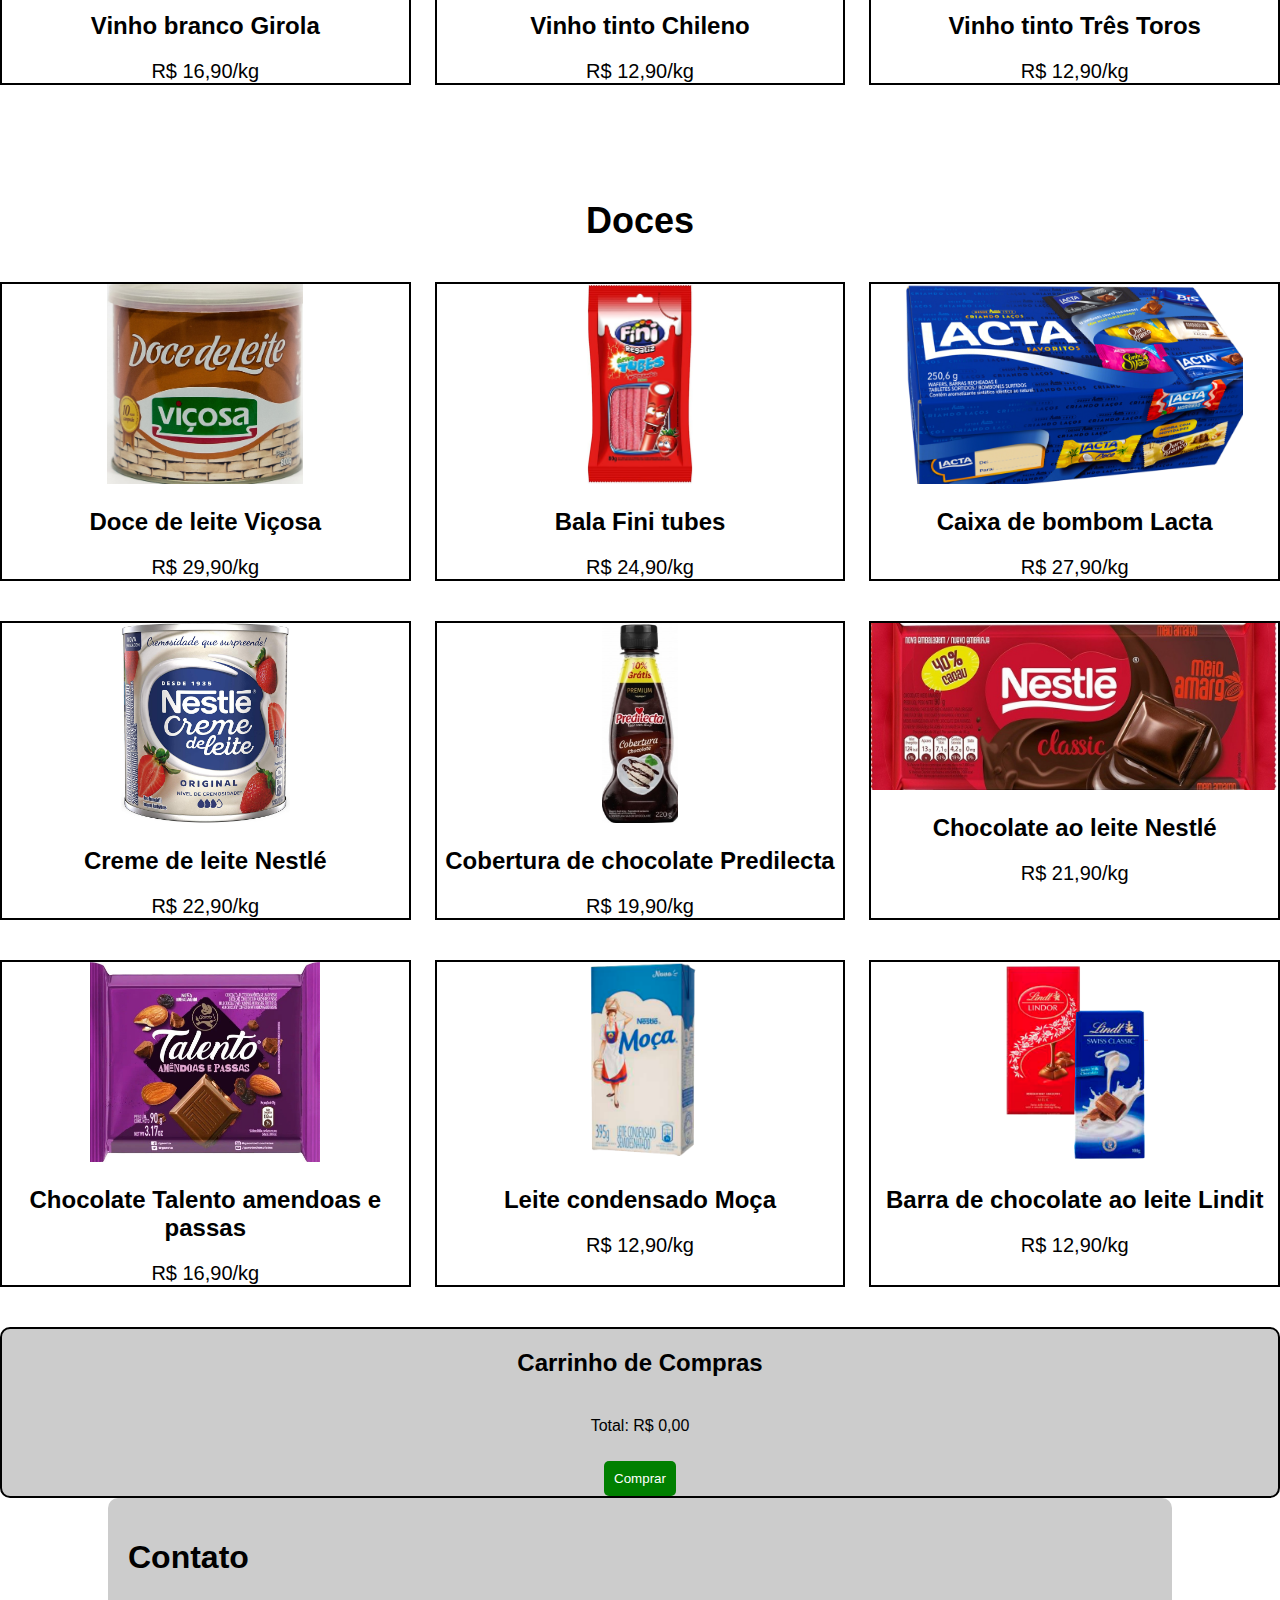
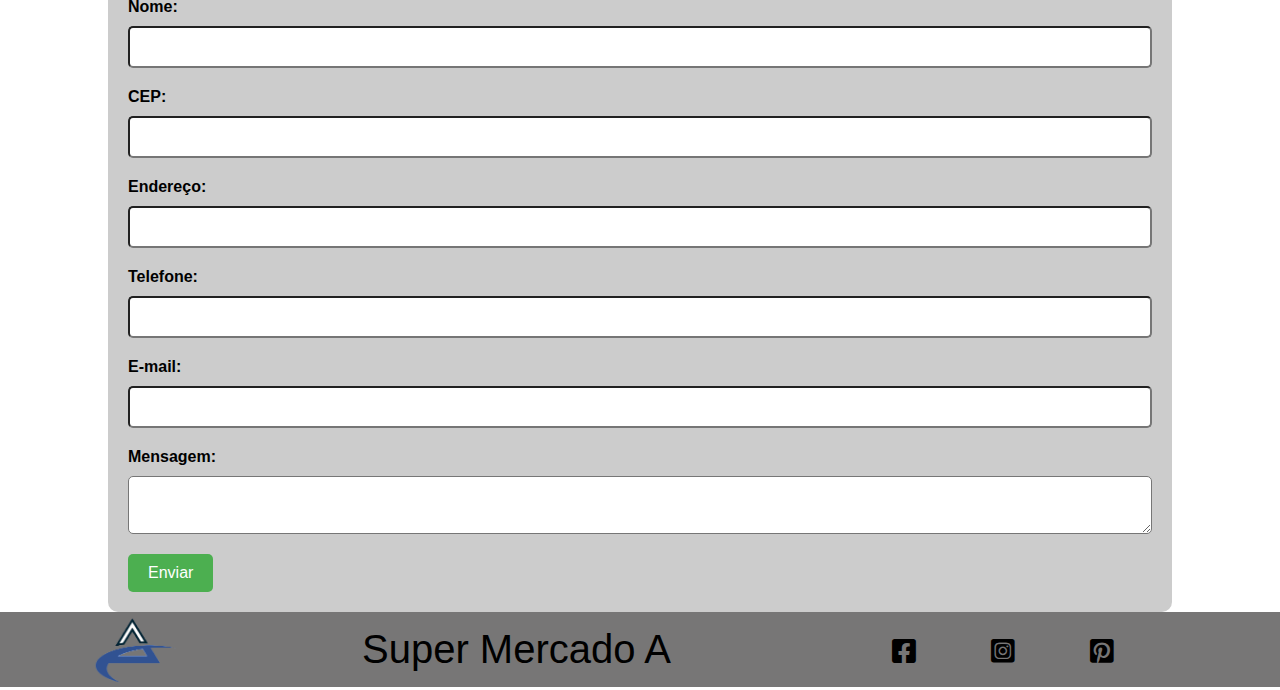
==== commit 237ee512: "carrinho e contato" ====
--- a/index.html
+++ b/index.html
@@ -383,7 +383,7 @@
           </div>
         </section>        
         <section id="contato" class="form-contato">
-          <h1>Formulário de Contato</h1>
+          <h1>Contato</h1>
           <form action="#" method="post">
             <div>
               <label for="nome">Nome:</label>
